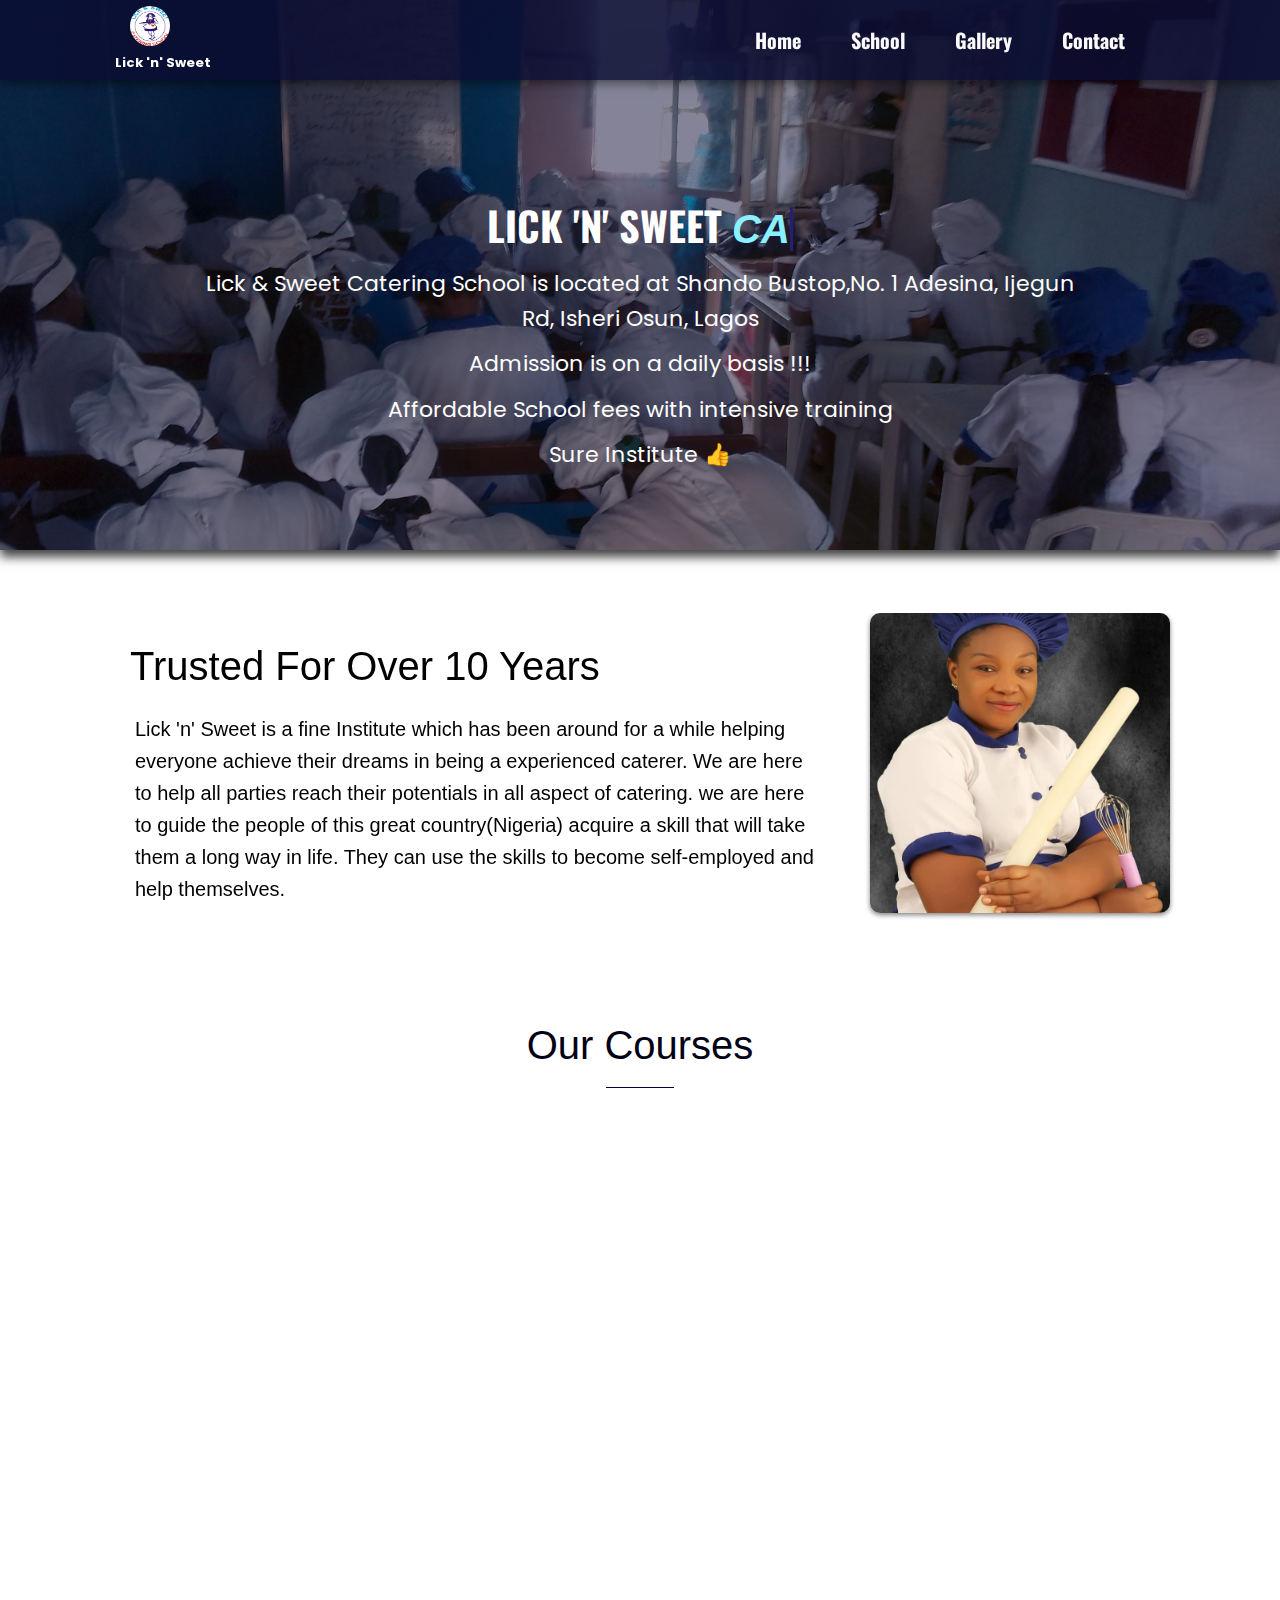
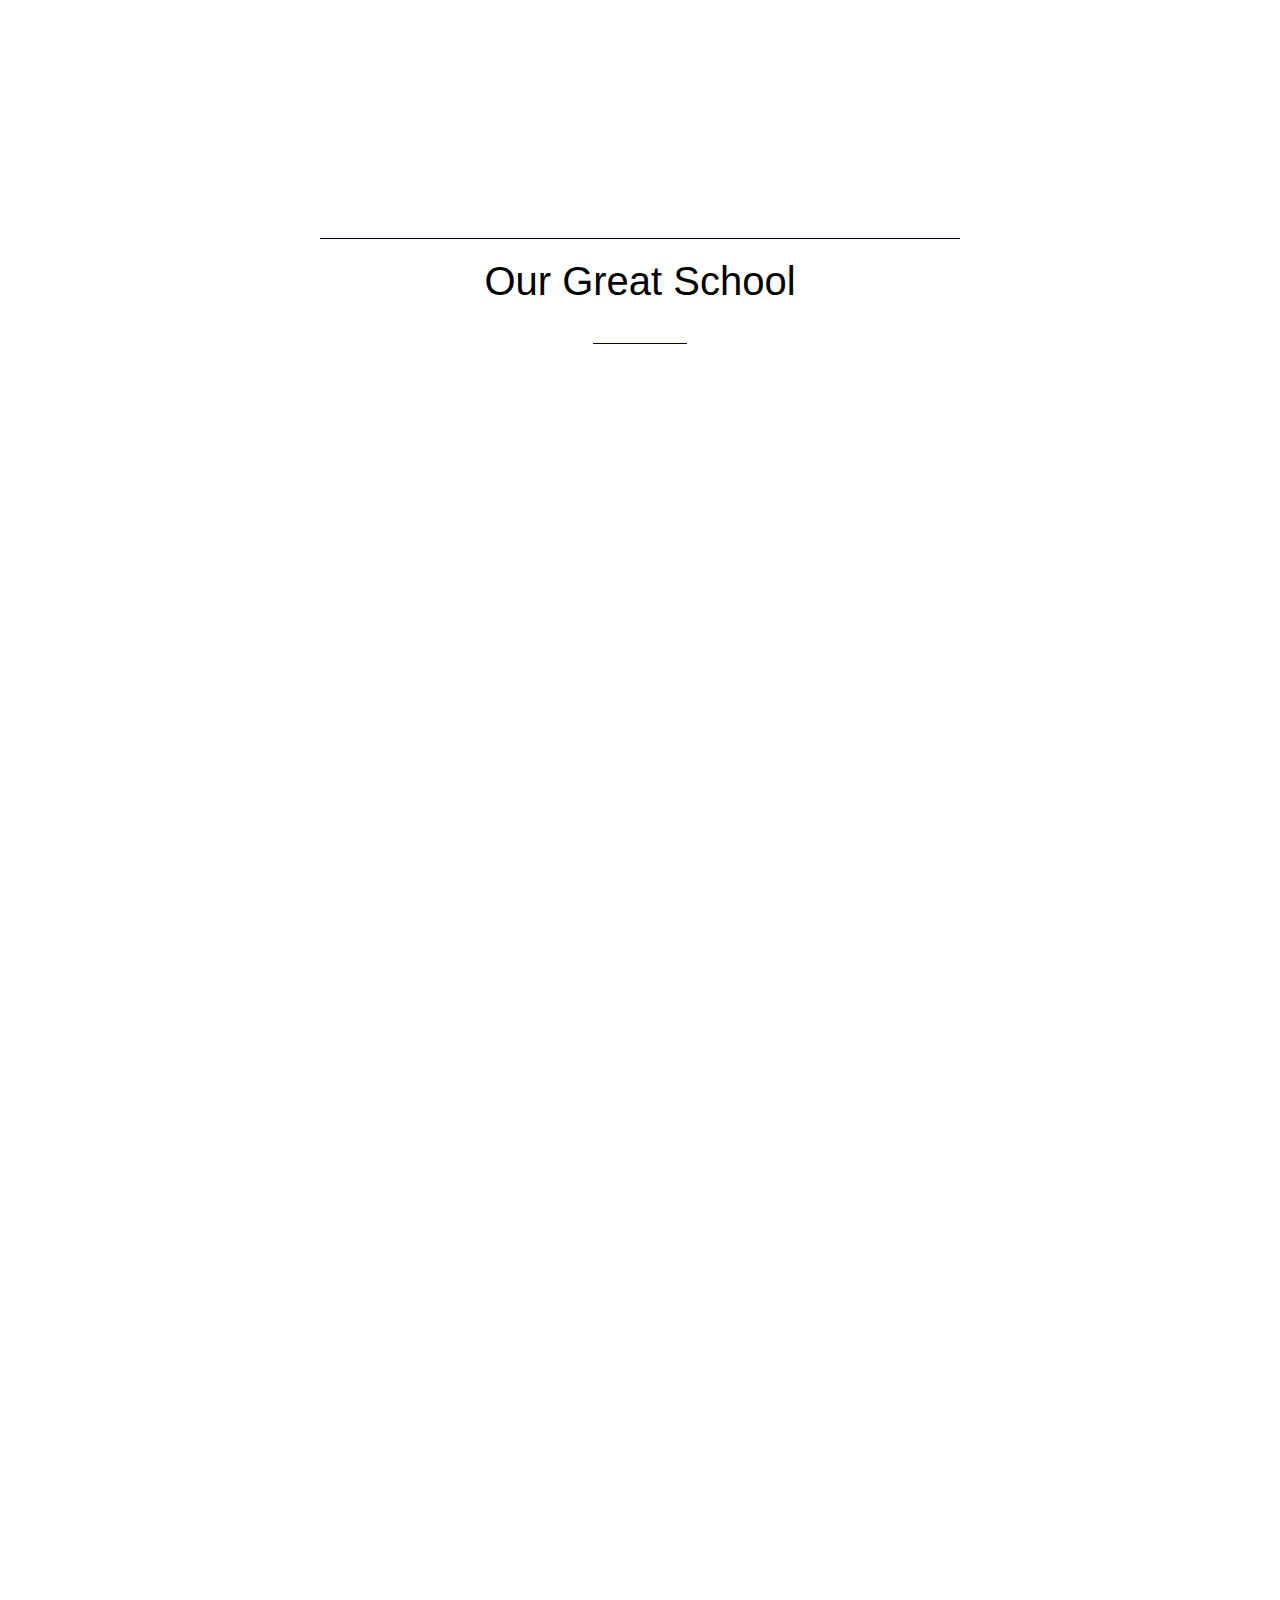
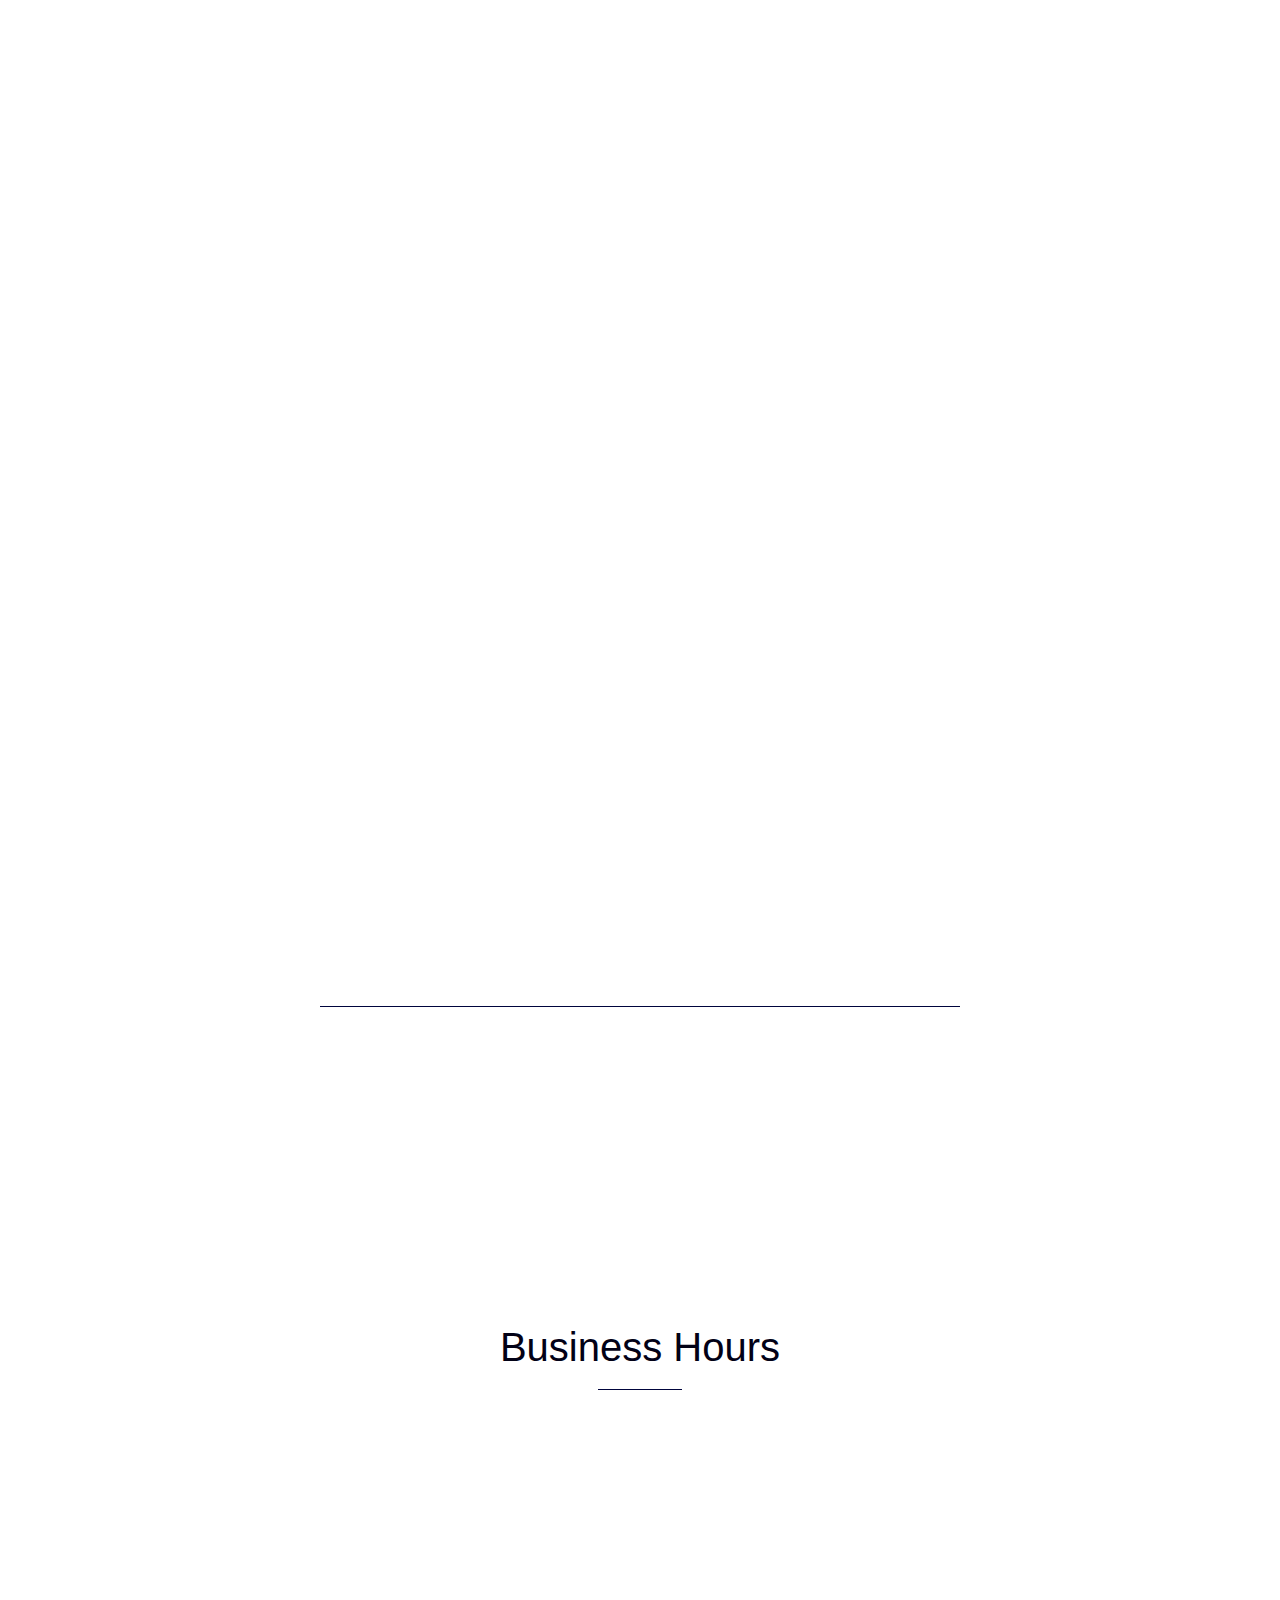
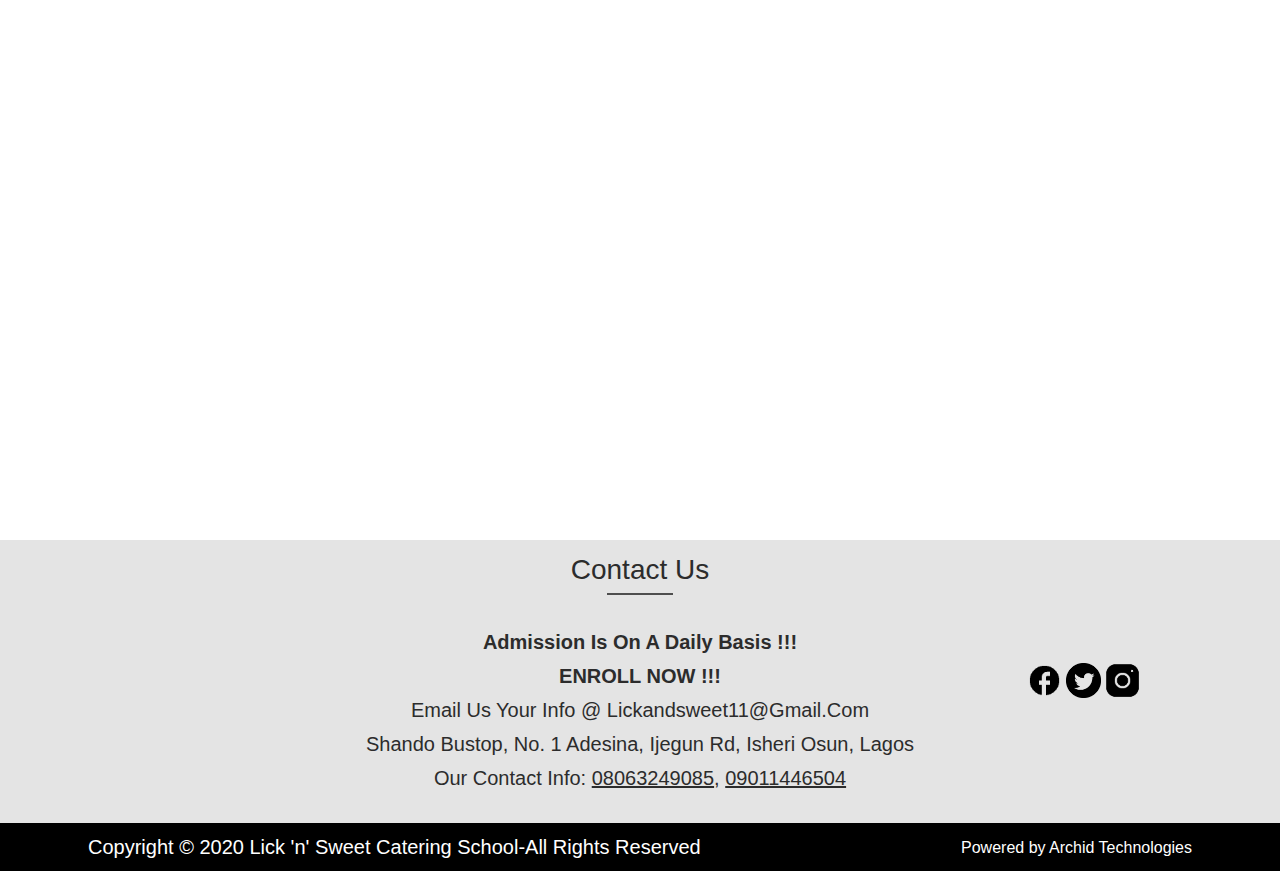
==== index.html @ a8d4ed83 "first commit" ====
<!DOCTYPE html>
<html lang="en">
<head>
    <meta charset="UTF-8">
    <meta name="viewport" content="width=device-width, initial-scale=1.0">
    <meta name="description" content="lick and sweet catering school, catering schools in lagos">
    <link rel="stylesheet" href="https://unpkg.com/aos@next/dist/aos.css" />
    <link rel="stylesheet" href="index.css">
    <link rel="stylesheet" href="mediaquery.css">
    <link rel="stylesheet" href="utilities.css">
    <title> Lick and sweet Catering School </title>
</head>
<body>
    <div class="wrapper">
        <header>
           <div class="homepage-header">
            <!-- header -->
            <div class="navbar">
                <div class="container flex">
                    <div class="logo">
                        <a href="index.html"> <img src="images/logo.jpg" alt="logo"> </a>
                        <p>Lick 'n' Sweet</p>
                    </div>

                    <nav>
                        <div class="toggleMenu"></div>
                        <ul class="nav">
                            <li><a href="index.html" data-text="Home"> Home </a></li>
                            <li><a href="school.html" data-text="School"> School </a></li>
                            <li><a href="gallery.html" data-text="Gallery"> Gallery </a></li>
                            <li><a href="contact.html" data-text="Contact"> Contact </a></li>
                        </ul>
                    </nav>
                </div>
            </div>

		               
                <div class="header-text">
                    <h3> Lick 'n' Sweet
                        <span class="text" data-wait="500" data-words='["Catering School", "Is One Of The Top Catering Schools In Lagos"]'></span>
                    </h3>
                    <p>Lick & Sweet Catering School is located at Shando Bustop,No. 1 Adesina, Ijegun Rd, Isheri Osun, Lagos</p>
                    <p> Admission is on a daily basis !!!</p>
                    <p> Affordable School fees with intensive training</p>
                    <p> Sure Institute <span> 👍 </span> </p>
                </div>

            </div>   
        </header>
        <!-- end of header -->


         <!-- content -->
         <section class="content">
            
            <!-- trusted -->
            <div class="trusted">
                <div class="container">
                    <div class="grid flex">
                        <div class="text" data-aos="fade-right">
                            <h3>
                                Trusted For Over 10 Years
                            </h3>
    
                            <p>
                                Lick 'n' Sweet is a fine Institute which has been around for a while helping everyone achieve
                                their dreams in being a experienced caterer. We are here to help all parties reach their potentials in all 
                                aspect of catering. we are here to guide the people of this great country(Nigeria) acquire a skill that 
                                will take them a long way in life. They can use the skills to become self-employed and help themselves.
                            </p>
                        </div>
    
                        <div class="image" data-aos="fade-left">
                            <img src="images/ceo.jpg" alt="ceo">
                        </div>
                    </div>
                </div>
            </div>    
            

           <!-- tranding-request -->
         <div class="trending-request">
            <div class="request-top">
                <div class="container flex">
                <div>
                    <h3> Our Courses </h3>
                    <div class="border-title"></div>
                </div>

               </div>
            </div>

            <div class="request-gallery">
                <div class="container grid"> 
                    <div class="main-courses" data-aos="fade-left">
                        <div class="card">
                        <h3> Main Courses </h3>
                        <div class="border"></div>
                        <br />
                        <ul>
                            <li> Continental and African dishes </li>
                            <li> Snacks and Pastry </li>
                            <li> Cocktail Drinks </li>
                            <li> Small Chops </li>
                            <li> Cake Making </li>
                            <li> Techniques In Sugar Craft </li>
                            <li> Event Decoration </li>
                            <li> Event Planning </li>
                            <li> Hotel Management </li>
                            <li> English and Maths </li>
                        </ul>
                       </div>
                    </div>

                    <div class="other-courses" data-aos="fade-right">
                        <div class="card">
                            <h3> Other Courses </h3>
                            <div class="border"></div>
                            <br/>
                            <ul>
                                <li> Bead Making </li>
                                <li> Hat Making </li>
                                <li> Tie and Dye </li>
                                <li> Home Used(soap etc)</li>
                                <li> Make up </li>
                                <li> Tailoring </li>
                            </ul>    
                        </div>
                    </div>
            </div>

             <div class="border"></div>
          
            </div>

        </div>  
            <!-- end of trending request -->

      
        <div class="catering-school">
                <div class="container flex">
                    <div>
                        <h3> Our Great School </h3>
                        <div class="border"></div>
                    </div>

                </div>

                <div class="catering-school-gallery">
                    <div class="container grid">
                        <div class="flex" data-aos="fade-left"> <a href="images/school-back.jpg"> <img src="images/school-back.jpg" alt="school"></a></div>
                        <div class="flex" data-aos="fade-left"> <a href="images/pratical-3.jpg"> <img src="images/pratical-3.jpg" alt="pratical"></a></div>
                        <div class="flex" data-aos="fade-left"> <a href="images/cake1.jpg"> <img src="images/cake1.jpg" alt="cake"></a></div>
                        <div class="flex" data-aos="fade-left"> <a href="images/class-1.jpg"> <img src="images/class-1.jpg" alt="class"></a></div>
                        <div class="flex" data-aos="fade-left"> <a href="images/beverage1.jpg"> <img src="images/beverage1.jpg" alt="cocktail"></a></div>
                        <div class="flex" data-aos="fade-left"> <a href="images/catering-5.jpg"> <img src="images/catering-5.jpg" alt="pratical"></a></div>
                        <div class="flex" data-aos="fade-left"> <a href="images/pratical-1.jpg"> <img src="images/pratical-1.jpg" alt="pratical"></a></div>
                        <div class="flex" data-aos="fade-left"> <a href="images/sports-1.jpg"> <img src="images/sports-1.jpg" alt="sports"></a></div>
                    </div>

                    <div class="border"></div> 
                </div>
        </div>





          <!--about us  -->
        
          <div class="about-us">
            <div class="container">
                <div class="flex">
                    <div class="text" data-aos="fade-right">
                       <h3> we are also available for all occassions !!!</h3>
                       <p>
                            We are good in all catering aspect, we give the best and bring out the best in you. Lick 'n' sweet the cake makers.
                            book us for all your cakes, occassions and events!!!
                       </p>
                    </div>
                </div>

            </div>
        </div>   

        <!-- end of about us -->

        
        <div class="working">
            <div class="work-top">
                <div class="container1 flex">
                    <div>
                        <h3> Business Hours </h3>
                        <div class="border-title"></div>
                    </div>
                </div>
            </div>

            <div class="working-hours">
                <div class="container grid">
                    <div class="work-hours" data-aos="fade-left">
                        <div class="card">
                            <h3> Always Here for you 😋</h3>
                            <div class="border"></div>
                            <br />
                            <ul>
                                <li> Mon: 8:00 a.m - 5:00 p.m</li>
                                <li> Tue: 8:00 a.m - 5:00 p.m</li>
                                <li> Wed: 8:00 a.m - 5:00 p.m</li>
                                <li> Thur: 8:00 a.m - 5:00 p.m</li>
                                <li> Fri: 8:00 a.m - 5:00 p.m</li>
                                <li> Sat: 8:00 a.m - 4:00 p.m</li>
                                <li> Sun: Sabbath Day😇 </li>
                            </ul>

                            <h3>Contact-Us: 08063249085</h3>
                        </div>
                    </div>

                    <div class="school-hours" data-aos="fade-right">
                        <div class="card">
                            <h3> School Hours🤓</h3>
                            <div class="border"></div>
                            <br />
                            <ul>
                                <li> Mon: 9:00 a.m - 3:00 p.m </li>
                                <li> Tue: 9:00 a.m - 3:00 p.m </li>
                                <li> Wed: 9:00 a.m - 3:00 p.m </li>
                                <li> Thur: 9:00 a.m - 3:00 p.m </li>
                                <li> Fri: 9:00 a.m - 3:00 p.m </li>
                                <li> Sat: Closed </li>
                            </ul>
                        </div>

                    </div>

                
                </div>
            </div>
        </div>
         </section>
        <!-- end of content -->


        <!-- footer -->

        <section class="footer" id="footer">
            <div class="footer1">
               <div class="container">
                   <div class="grid-2 flex">
                        <div>
                           <div class="contact-footer">
                           <p class="one"> contact us </p>
                           <div class="border-contact"></div>
                           </div> 

                           
                           <p class="two"> Admission is on a daily basis !!! </p>

                           <p> <b> ENROLL NOW !!! </b> </p>

                           <p> Email Us Your Info @ <a href="mailto:lickandsweet11@gmail.com"> lickandsweet11@gmail.com </a></p>

                           <p>Shando Bustop, No. 1 Adesina, Ijegun Rd, Isheri Osun, Lagos </p>

                           <p>Our Contact Info:  <u>08063249085</u>, <u>09011446504</u></p> 

                         </div>

                        <div class="icons">
                            <ul class="sci">
                                <li><a href="https://web.facebook.com/oluwapelumiibrahim.chimezietessy.3"><img src="images/facebook-24px .png" alt="facebook"></a></li>
                                <li><a href="https://twitter.com/ChimeziePelumi"><img src="images/Circled_Twitter.png" alt="twitter"></a></li>
                                <li><a href="https://www.instagram.com/licknsweetcateringschool/"><img src="images/instagram1.png" alt="instagram"></a></li>
                            </ul>
                        </div>
                   </div>
               </div> 
            </div>

            <div class="footer2">
                <div class="flex">
                    <div>
                        <p> Copyright &copy; 2020 Lick 'n' Sweet Catering School-All Rights Reserved </p>
                    </div>

                    <div>
                        <a href="https://archidtek.com/" style="color: #fff;"> Powered by Archid Technologies</a>
                    </div>
                </div>
            </div>
        </section>



    </div>
    <!-- end of wrapper -->
<script src="https://unpkg.com/aos@next/dist/aos.js"></script>
<script>  
   AOS.init({
       duration: 1000,
       easing: 'ease-in-out',
       once: true
   });
</script>
<script src="index.js"></script>    
</body>
</html>
---- index.css ----
@import url('https://fonts.googleapis.com/css2?family=Poppins:wght@300&display=swap');
@import url('https://fonts.googleapis.com/css2?family=Oswald:wght@300&display=swap');


/* general styling */
*{
    margin: 0;
    padding: 0px;
    box-sizing: border-box;
}

body{
    line-height: 1.6;
    font-family: sans-serif;
    overflow-x: hidden;
}

h1,h2,h3,h4{
    margin: 10px 0px;
}

p{
    padding: 10px 0px;
}

a{
    text-decoration: none;
    color: #2c2c2c;
}

ul{
    list-style-type: none;
}

img{
    width: 100%;
}

.wrapper{
   position: relative;
   background-color: #ffffff;
   scroll-behavior: smooth;
}

.hidden{
    visibility: hidden;
    height: 0;
}

section{
    transition: 1s;
}

.content{
    margin: 50px auto;
}

.gallery-content{
    margin: 30px auto;
}

/* navbar */
header{
    display: flex;
    padding: 0px;
    margin: 0px;
}

.homepage-header{
     display: flex;
     background: rgba(10,12,50,0.5)  url(images/homepage\ background.jpg) no-repeat center center/cover;
     background-blend-mode: darken;
     background-position: center;
     height: 550px;
     border-radius: 0% 0% 0% 0%;
     padding: 0px;
     margin: 0px;
     max-width: 1920px;
     width: 100%;
     position: relative;
     animation: fadeIn 1s ease-in-out;
     transition: 1s;  
     box-shadow: 0px 7px 10px 0px rgba(0,0,0,0.75);
     -webkit-box-shadow: 0px 7px 10px 0px rgba(0,0,0,0.75);
     -moz-box-shadow: 0px 7px 10px 0px rgba(0,0,0,0.75);
}

header.sticky .navbar{
    background: #fff;
    border-radius: 0px 0px 5px 5px;
    box-shadow: 0px 6px 16px 0px rgba(0,0,0,0.75);
   -webkit-box-shadow: 0px 6px 16px 0px rgba(0,0,0,0.75);
   -moz-box-shadow: 0px 6px 16px 0px rgba(0,0,0,0.75);
    z-index: 1;
    height: 70px;
    padding: 0px;
    margin: 0px 0px;
    transition: 1s ease-in-out 0.1s;
    overflow: hidden;
}

header.sticky .navbar .logo{
    display: flex;
}

header.sticky .navbar .logo a img{
   width: 40px;
   height: 40px;
   border-radius: 50%;
   margin-top: 15px
}

header.sticky .navbar .logo p{
    color: #000;
}

header.sticky .navbar a{
    padding: 0px;
    font-size: 20px;
    font-weight: bold;
    overflow-y: hidden;
    color: #4f4f4f;
}

.navbar .flex{
    justify-content: space-between;
    align-items: center;
    overflow: hidden;
}

 .navbar{
    overflow-x: hidden; 
    position: fixed;
    top: 0;
    right: 0;
    left: 0;
    z-index: 1;
    height: 80px;
    padding:0px 20px;
    transition: 1s;
    background-color: rgba(10,12,50,0.8);
    box-shadow: 0 3px 10px rgba(0,0,0,0.5);
} 

.navbar ul{
    display: flex;
    margin: auto;
}

.logo{
    display:flex;
    flex-direction: column;
    justify-content: center;
    padding: 0px;
}

.logo a img{
    width: 40px;
    height: 40px;
    border-radius: 50%;
    margin-top: 10px;

}

.logo p{
    margin-top: -10px;
    margin-left: -15px;
    font-size: 13px;
    font-family: 'Poppins', sans-serif;
    text-align: center;
    color: #fff;
    font-weight: bold;
}

.navbar ul li a{
    font-family: 'Oswald', sans-serif;
    position: relative;
    color: #fafafa;
    margin: 0px 15px;
    padding: 10px;
    font-size: 20px;
    font-weight: bold;
}

.navbar ul li a:hover{
    color: #fa9600;
    transition: 0.5s;
}

.navbar ul li a:visited{
    border-bottom: 1px solid #261d75;
    transition: 0.5s;
}

.header-text{
    justify-content: center;
    display: flex;
    margin: 120px auto 0px auto;
    align-items: center;
    flex-direction: column;
    width: 900px;
    color: #ffffff;
}

.header-text h3{
    font-size: 40px;
    font-family: 'Oswald', sans-serif;;
    margin: 0px;
    text-align: center;
    font-weight: bold;
    text-transform: uppercase;
}

.header-text h3 span{
    font-size: 40px;
    color: #8af0ff;
    font-family: Helvetica, sans-serif;
    font-style: italic;
}

.header-text p{
    font-family: 'Poppins', sans-serif;
    font-size: 22px;
    padding: 5px;
    text-align: center;
}

.text > .txt{
    border-right: 3px solid #261d75;
    border-right-style: solid;
}

/* about-us */
.trusted{
    margin: 50px auto;
    width: 100%;
    padding: 1%;
}

.trusted .container{
    overflow: hidden;
}

.trusted .container .grid .text{
    width: 700px;
    margin: 0px 10px;
}

.trusted .container .grid .text h3{
    font-family: Helvetica, sans-serif;
    font-size: 40px;
    text-align: left;
    font-weight: normal;
}

.trusted .container .grid .text p{
    font-size: 20px;
    font-weight: normal;
    font-family: sans-serif;
    padding: 5px;
}

.trusted .container .grid .image{
    max-width: 300px;
}

.trusted .container .grid .image img{
    width: 300px;
    height: 300px;
    margin: 0px 10px;
    box-shadow: 0px 2px 5px rgba(0,0,0,0.5);
    border-radius: 10px;
}

/* request */

.trending-request{
    overflow: hidden;
    margin-top: 40px;
    overflow-y: hidden;
}

.work-top .container.flex,
.request-top .container.flex{
    justify-content: center;
    align-items: center;
    margin: 20px auto;
    overflow: hidden;
}

.request-gallery .grid,
.working-hours .grid{
    overflow: hidden;
}

.request-gallery .grid .main-courses{
    height: 700px;
    padding: 0px;
}

.request-gallery .grid .other-courses{
    height: 500px;
    padding: 0px;
}

.request-gallery .grid .main-courses .card,
.request-gallery .grid .other-courses .card{
    background: #00043d;
    box-shadow: -3px 21px 40px -13px rgba(0,0,0,0.89);
    -webkit-box-shadow: -3px 21px 40px -13px rgba(0,0,0,0.89);
    -moz-box-shadow: -3px 21px 40px -13px rgba(0,0,0,0.89);    
    text-align: center;
    color: #fff;
    border-radius: 10px;
}

.request-gallery .grid .main-courses .card h3,
.request-gallery .grid .other-courses .card h3{
    font-family: monospace;
    font-size: 30px;
}

.request-gallery .grid .main-courses .card ul,
.request-gallery .grid .other-courses .card ul{
    font-size: 18px;
    font-family: sans-serif;
}

.request-gallery .grid .main-courses .card ul li,
.request-gallery .grid .other-courses .card ul li{
    padding: 10px;
    border-bottom: 1px solid #cccccc;
}

/* catering school */
.catering-school .container.flex{
    justify-content: center;
    padding: 0px;
}

.catering-school .container div h3{
    font-family: Helvetica, sans-serif;
    font-size: 40px;
    padding: 0px;
    margin: 0px;
    font-weight: normal;
}

.catering-school .container .border{
    border-bottom: 1px solid #00043d;
    width: 30%;
    margin: 10px auto;
}

.catering-school-gallery{
    margin: 30px auto;
    align-items: center;
    justify-content: center;
}

.catering-school-gallery .container{
    overflow-x: hidden;
    height: auto;
}

.catering-school-gallery .container .flex a img{
    width: 100%;
    height: 100%;
}


/* about us */
.about-us .container{
    margin: 0px auto;
    padding: 0px;
    justify-content: center;
    align-items: center;
}

.about-us .container .flex{
    overflow-x: hidden;
    margin: 50px auto;
}

.about-us .container .flex{
    justify-content: center;
    align-items: center;
}

.about-us .container .border{
    width: 50%;
    border-bottom: 1px solid blue;
}

.about-us .container .flex .text{
    width: 1000px;
    text-align: justify;
}

.about-us .container .flex .text h3{
    text-transform: uppercase;
    font-weight: normal;
    font-family: Arial, Helvetica, sans-serif;
    font-size: 40px;
    color: #070124;
    margin-bottom: 10px;
}

.about-us .container .flex .text p{
    font-family: 'Segoe UI';
    font-size: 20px;
}


/* working */

.working .flex h3,
.request-top .flex h3{
    padding: 0px;
    font-family: Helvetica, sans-serif;
    color: #020116;
    font-size: 40px;
    font-weight: normal;
}

.border-title{
    border-bottom: 1px solid #00043d;
    width: 30%;
    margin: 0px auto;
}

.working-hours .grid .work-hours{
    height: 700px;
}

.working-hours .grid .school-hours{
    height: 500px;
    margin-bottom: 50px;
}

.working-hours .grid .work-hours .card,
.working-hours .grid .school-hours .card{
    background: #00043d;
    box-shadow: -3px 21px 40px -13px rgba(0,0,0,0.89);
    -webkit-box-shadow: -3px 21px 40px -13px rgba(0,0,0,0.89);
    -moz-box-shadow: -3px 21px 40px -13px rgba(0,0,0,0.89);    
    text-align: center;
    color: #fff;
    border-radius: 10px;
}

.working-hours .grid .work-hours .card h3,
.working-hours .grid .school-hours .card h3{
    text-align: center;
    font-size: 25px;
    font-family: sans-serif;
}

.working-hours .grid .work-hours .card ul,
.working-hours .grid .school-hours .card ul{
    font-size: 20px;
    font-family: monospace;
}

.working-hours .grid .work-hours .card ul li,
.working-hours .grid .school-hours .card ul li{
    padding: 10px;
    border-bottom: 1px solid #fff;
}


.request-gallery .grid .main-courses .card .border,
.request-gallery .grid .other-courses .card .border,
.working-hours .grid .work-hours .card .border,
.working-hours .grid .school-hours .card .border{
    border-bottom: 1px solid red;
    padding: 0px;
    margin: 0px auto;
    width: 40%;
}

.border{
    border-bottom: 1px solid #00043d;
    padding: 10px;
    width: 50%;
    align-items: center;
    margin: 10px auto;
}


/* school */
.school-header{
    display: flex;
    background: rgba(10,12,50,0.5) url(images/school-1.jpg) no-repeat center center;
    background-blend-mode: darken;
    background-size: cover;
    background-position: center;
    height: 500px;
    padding: 0px;
    margin: 0px;
    max-width: 1920px;
    width: 100%;
    position: relative;
    animation: fadeIn 1s ease-in-out;
    box-shadow: 0px 7px 10px 0px rgba(0,0,0,0.75);
    -webkit-box-shadow: 0px 7px 10px 0px rgba(0,0,0,0.75);
    -moz-box-shadow: 0px 7px 10px 0px rgba(0,0,0,0.75);
}

.school-start{
    margin: 50px auto;
}

.school-start .container .grid,
.school-end .container .grid{
    overflow-x: hidden;
}

.school-start .container .grid .image img{
    width: 300px;
    height: 300px;
    box-shadow: 0px 2px 5px rgba(0,0,0,0.5);
    justify-self: end;
}

.school-start .container .grid .text,
.school-end .container .grid .text{
    width: 700px;
}

.school-start .container .grid .text h3{
    font-family: Helvetica, sans-serif;
    text-align: left;
    margin: 0px;
    font-size: 40px;
    font-weight: normal;
    color: #000000;
}

.school-start .container .grid .text  p{
    font-family: 'Segoe UI';
    font-size: 20px;
}

.school-end{
    margin: 50px auto;
}


.school-end .container .grid .image img{
    width: 300px;
    height: 300px;
    box-shadow: 0px 2px 5px rgba(0,0,0,0.5);
}

.school-end .container .grid .text h3{
    font-family: Helvetica, sans-serif;
    text-align: left;
    margin: 0px;
    font-size: 40px;
    font-weight: normal;
    color: #000000;
}

.school-end .container .grid .text p{
    font-family: 'Segoe UI';
    font-size: 20px;
}

/* gallery */
.gallery-header{
    display: flex;
    height: 70px;
    padding: 0px;
    margin: 0px;
    max-width: 1920px;
    width: 100%;
    position: relative;
    animation: fadeIn 1s ease-in-out;
}

.gallery-nav .container nav ul{
    display: flex;
    width: 100%;
    margin-bottom: 10px;
}

.gallery-content{
    overflow-x: hidden;
}

.gallery-nav .container nav ul li{
    padding: 5px 0px;
    color:  #070707;
    margin: 0px 15px;
    font-family: papyrus;
    font-size: 25px;
    font-weight: normal;
    cursor: pointer;
}

.gallery-nav .container nav ul li.active{
    border-bottom: 1px solid #00043d;
}

.product{
    width: 100%;
    justify-items: center;
    padding: 10px auto;
    margin: 10px 10%;
    display: flex;
    flex-wrap: wrap;
}

.product .itemBox{
    position: relative;
    width: 250px;
    height: 300px;
    margin: 10px;
    transition: 1s;
}

.product .itemBox img{
    position: absolute;
    top: 0;
    left: 0;
    width: 100%;
    height: 100%;
    object-fit: cover;
    box-shadow: 0 3px 5px rgba(0,0,0,0.5);
    transition: 1s;
    cursor: pointer;
}

/* contact */
.contact{
    position: relative;
    min-height: 100vh;
    justify-content: center;
    align-items: center;
    display: flex;
    flex-direction: column;
    background: rgba(10,12,50,0.7);
    line-height: 1.6;
    width: 100vw;
    height: 100%;
    padding: 0px 50px;
    transition: 1s;
}


.contact .contact-text{
    max-width: 800px;
    text-align: center;
    margin-top: 40px;
}

.contact .contact-text h2{
    font-size: 36px;
    font-weight: 500;
    color: #fff;
}

.contact .contact-text p{
    font-weight: 300;
    color: #fff;
}

.info{
    display: flex;
    justify-content: center;
    align-items: center;
    /* margin-top: 30px; */
}

.info .contactInfo{
    width: 50%;
    margin: 50px auto;
    display: flex;
    flex-direction: column;
}

.info .contactInfo .box{
    position: relative;
    padding: 20px 0;
    display: flex;
}
 .info .contactInfo .box .icon{
    min-width: 60px;
    height: 60px;
    display: flex;
    justify-content: center;
    align-items: center;
    border-radius: 50px;
    font-size: 22px;
    background: #fff;
    margin-top: 10px;
}

.info .contactInfo .box .text{
    display: flex;
    margin-left: 20px;
    font-size: 16px;
    color: #fff;
    flex-direction: column;
    font-weight: 300;
}

.info .contactInfo .box .text h3{
    font-weight: 500;
    color: #00bcd4;
}

.info .contactInfo .box .text p{
    font-size: 20px;
}

.info .contactInfo .box .text p a{
    color: #fff;
    font-size: 20px;
}

.contactForm{
    margin-left: 30px ;
    width: 50%;
    padding: 30px;
    background: #fff;
    box-shadow: 2px 2px 5px 4px rgba(0,0,0,0.5);
    -webkit-box-shadow: 2px 2px 5px 4px rgba(0,0,0,0.5);
    -moz-box-shadow: 2px 2px 5px 4px rgba(0,0,0,0.5);
}

.contactForm form{
    margin: 10px;
}

.contactForm h2{
    font-size: 30px;
    color: #333;
    font-weight: 500;
}

.contactForm .inputBox{
    position: relative;
    width: 100%;
    margin-top: 10px;
}

.contactForm .inputBox input,
.contactForm .inputBox textarea{
    width: 100%;
    padding: 5px 0;
    font-size: 16px;
    margin: 10px 0;
    border: none;
    border-bottom: 2px solid #333;
} 

.contactForm .inputBox span{
    position: absolute;
    left: 0;
    padding: 5px 0;
    font-size: 16px;
    margin: 10px 0;
    pointer-events: none;
    transition: 0.5s;
    color: #666666;
}

.contactForm .inputBox input:focus,
.contactForm .inputBox textarea:focus{
    outline: none;
}

.contactForm .inputBox input:focus ~ span,
.contactForm .inputBox input:valid ~ span
{
    color: #e91e63;
    font-size: 12px;
    transform: translateY(-30px);
}

.contactForm .inputBox textarea:focus ~ span{
    color: #e91e63;
    font-size: 12px;
    transform: translateY(-30px);
} 

.contactForm .inputBox textarea:valid ~ span{
    color: #e91e63;
    font-size: 12px;
    transform: translateY(-30px);
}

.contactForm .inputBox input[type="submit"]{
    width: 100px;
    background: #00bcd4;
    color: #fff;
    cursor: pointer;
    padding: 10px;
    font-size: 18px;
    border-bottom: none;
}


/* footer */
.footer1{
    background: #e4e4e4;
    width: 100%;
    height: auto;
    padding: 0.5em;
    position: relative;
}

.footer1 .container .flex div p{
    text-align: center;
    padding: 1px;
    color: #2c2c2c;
    text-transform: capitalize;
    font-size: 20px;
    font-family: 'Segoe UI', Tahoma, Geneva, Verdana, sans-serif;
}

.footer1 .container .flex div .contact-footer p{
    font-weight: lighter;
    font-size: 28px;
    padding-top: 0px;
}

.footer1 .container .flex div .contact-footer{
    margin-bottom: 30px;
}

.footer1 .container .flex div p.two{
    font-weight: 800;
}

.footer1 .container .flex div .border-contact{
    border-bottom: 2px solid #4e4e4e;
    width: 12%;
    margin: 0px auto;
}


.footer1 .container .flex .icons .sci{
    position: absolute;
    top: 40%;
    right: 10%;
    display: flex;
    flex-direction: row;
    padding: 10px;
}

.footer1 .container .flex .icons .sci li a{
    text-align: center;
    filter: invert(1);
    display: block;
    margin: 0px 2px;
    transition: 1s;
}

.footer1 .container .flex .icons .sci li a:hover{
    transform: translateY(-10px);
}

.footer1 .container .flex .icons .sci li a img{
    padding: auto 0px;
    width: 35px;
    height: 35px;
}

.footer2{
    background-color: #000000;
    padding: 0.5em;
}

.footer2 .flex{
    justify-content: space-between;
    padding: 0px 80px;
}

.footer2 .flex div p{
    color: #ffffff;
    font-family: 'Segoe UI', Tahoma, Geneva, Verdana, sans-serif;
    padding: 0px;
    font-size: 20px;
    font-weight: normal;
}

/* animation */
@keyframes fadeIn{
    0%{
        opacity: 0;
    }

    100%{
        opacity: 1;
    }
}

@keyframes slideInFromLeft{
    0%{
        transform: translateX(-150%);
    }

    100%{
        transform: translateX(0);
    }
}

@keyframes slideInFromRight{
    0%{
        transform: translateX(120%);
    }

    100%{
        transform: translateX(0);
    }
}

@keyframes slideInFromTop{
    0%{
        transform: translateY(-100%);
    }

    100%{
        transform: translateX(0);
    }
}

@keyframes slideInFromBottom{
    0%{
        transform: translateY(100%);
    }

    100%{
        transform: translateX(0);
    }
}
---- mediaquery.css ----
@media(max-width:1024px){
    .about-us .container .grid .text,
    .school-start .container .grid .text,
    .school-end .container .grid .text{
        width: 600px;
    }

    .trusted .container .flex .text{
        width: 550px;
    }

    .about-us .container .flex .text{
        width: 900px;
        margin-left: 50px;
    }

    .about-us .container .flex .text h3{
        text-align: left;
    }

    .about-us .container .flex .text p{
        font-size: 1.5rem;
    }

    .product{
        width: 960px;
    }


    /* contact */
    .contact{
        padding: 50px;
    }

    .info{
        flex-direction: column;
    }

    .info .contactInfo{
        margin-bottom: 20px;
    }

    .info .contactInfo,
    .contactForm{
        width: 100%;
    } 


    .footer2 .flex div p{
        font-size: 1.1rem;
    }
    
}

@media(max-width:911px){
 /* header-nav */
    .header-text{
        margin-top: 50px;
        width: 600px;
    }

    .header-text h3,
    .header-text h3 span{
        font-size: 1.5rem;
        text-align: center;
        margin: 0px;
        padding: 0px;
    }

    .header-text p{
        font-size: 0.8rem;
        padding: 2px;
    }

    .homepage-header,
    .school-header
    {
        height: 350px;
    }

    .trusted{
        margin: 50px 0px;
    }

    .trusted .container .grid .text{
        width: 400px;
    }

    .trusted .container .grid .text h3{
        font-size: 2rem;
    }

    .trusted .container .grid .image img{
        width: 250px;
        height: 250px;
    }

    .about-us .container .flex{
        margin: 50px 10px;
    }

    .about-us .container .flex .text{
        width: 600px;
        margin-left: -10px;
    }

    .about-us .container .flex .text h3{
        font-size: 2rem;
    }

    .working .flex h3,
    .request-top .flex h3{
        font-size: 1.5rem;
    } 

    .catering-school-gallery .container .flex img{
        height: 400px;
    }
    
    .about-us .container .grid .text,
    .about-us .container .grid .text,
    .school-start .container .grid .text,
    .school-end .container .grid .text{
        width: 350px;
    }

    .about-us .container .grid .text p{
        font-size: 1rem;
    }

    .catering-school .container{
        margin: 0px 30px;
    }

    .catering-school .container div h3{
        font-size: 1.5rem;
    }

    #pratical{
        height: 300px;
    }

    .product{
        width: 600px;
        margin: 10px auto;
        padding: 10px auto;
        align-items: center;
        justify-content: center;
    }

    .footer1 .container .flex div p{
        font-size: 1rem;
    }

    .footer1 .container .flex .icons .sci{
        right: 5%;
    }

    .footer1 .container .flex .icons .sci li a img{
        width: 25px;
        height: 25px;
    }

    .footer2 .flex div p{
        font-size: 0.8rem;
    }
   
}

@media(max-width:760px){
    header{
        background-size: cover;
    }
    .navbar .flex{
        justify-content: space-between;
        margin: 0px;
        padding: 0px;
      }

    .navbar{
        height: 70px;
        padding: 5px 15px;
        margin: 0px;
        justify-content: space-between;
    }  
    
     .logo{
         margin: 20px;
     }

     .logo a img{
         margin-top: 15px;
     }

     .logo p{
         margin-top: -15px;
     }
    
    .navbar ul{
        position: fixed;
        top: 0;
        right: -100%;
        width: 100%;
        height: 100%;
        background: rgba(10,12,50,1);
        border-radius: 100% 0%;
        box-shadow: 15px 0px 40px -10px rgba(0,0,0,0.7);
        -webkit-box-shadow: 15px 0px 40px -10px rgba(0,0,0,0.7);
        -moz-box-shadow: 15px 0px 40px -10px rgba(0,0,0,0.7);
        z-index: 1;
        flex-direction: column;
        align-items: center;
        justify-content: center;
        transition: all 0.5s;
        overflow: hidden;
    }

    header.sticky .navbar ul li,
    .navbar ul li{
        padding: 10px;
    }
    
    header.sticky .navbar ul li a,
    .navbar ul li a{
        margin: 40px auto;
        color: #ffffff;
        padding: 10px;
        font-size: 2.5em;
        font-family: monospace;
        font-weight: bold;
    }
    
    header.sticky .toggleMenu,
    header.sticky .toggleMenu.active{
        filter: invert(0);
    }
    
    .toggleMenu{
        position: relative;
        width: 25px;
        height: 25px;
        margin-top: 20px;
        background: url(images/menu.png) no-repeat center center;
        background-size: 35px;
        background-position: center;
        z-index: 2;
        cursor: pointer;
        transition: 1s;
        margin-bottom: 20px;
    }
    
    .toggleMenu.active{
        background: url(images/close-button.png) no-repeat center center;
        background-position: center;
        background-size: 20px;
        filter: invert(1);
        top: 0px;
        right: 0px;
    }

    header.sticky .toggleMenu.active{
        filter: invert(1);
    }
    
    .navbar ul.active{
        right: 0;
        border-radius: 0px;
    }

    header.sticky .navbar{
        height: 50px;
        margin: 0px ;
        padding: 0px 20px;
        justify-content: space-between;
}

   header.sticky .logo a img{
    margin-bottom: 10px;
  }

   header.sticky .logo p{
    display: none;
  }
    
    .working-hours .grid,
    .request-gallery .grid, 
    .about-us .container .grid,
    .catering-school-gallery .container.grid-3,
    .catering-school-gallery .container.grid,
    .school-start .container .grid,
    .school-end .container .grid,
    .trusted .container .grid{
        grid-template-columns: 1fr;
        justify-items: center;
    }

     .header-text{
        width: 300px;
        margin-top: 100px;
    }

    .header-text h3,
    .header-text h3 span{
        font-size: 1.3rem;
        text-align: center;
        margin: 0px;
        padding: 0px;
    }

    .header-text .border{
        margin: 0px auto 10px auto;
    }


    .header-text p{
        font-size: 0.8rem;
        padding: 2px;
    }

    .about-us .container .flex .text{
        margin-left: 10px;
    }

    .about-us .container .flex .text h3{
        font-size: 1.5rem;
    }

    .about-us .container .flex .text p{
        font-size: 1rem;
    }

    .catering-school-gallery .container .flex img{
        width: 300px !important;
        height: 300px !important;
    }

    .work-top .container.flex,
    .request-top .container.flex{
        justify-content: center;
    }

    .working-hours .grid,
    .request-gallery .grid, 
    .about-us .container .grid,
    .catering-school-gallery .container.grid-3,
    .catering-school-gallery .container.grid,
    .school-start .container .grid,
    .school-end .container .grid,
    .trusted .container .grid{
        grid-template-columns: 1fr;
        justify-items: center;
    }


    .main-courses .card ul li,
    .other-courses .card ul li,
    .work-hours .card ul li,
    .school-hours .card ul li{
        font-size: 20px;
    }

    .main-courses .card,
    .other-courses .card,
    .work-hours .card,
    .school-hours .card{
        width: 400px;
    }

    .working-hours .container .work-hours{
        height: 550px;
        margin-top: 20px;
        margin-bottom: 0px;
    }

    
    .working-hours .container .school-hours{
        margin-bottom: 0px;
    }

    .request-gallery .container .main-courses{
        height: 650px;
        margin-top: 10px;
        margin-bottom: 0px;
    }

    .catering-start .container{
        margin: 0px auto;
    }

    .gallery-nav .container nav ul li{
        font-size: 1rem;
    }

    .request-gallery .grid div img{
        align-items: center;
    }

    
    .catering-school .container1.flex{
        justify-content: center;
    }

   .footer1 .container .flex .icons .sci{
        display:block;
        right: 1%;
    }

    .footer1 .container .flex div p{
        font-size: 0.9rem;
    }

    .footer2 .flex{
        padding: 0px 20px;
        justify-content: space-between;
    }

    .footer2 .flex div p{
        font-size: 0.7rem;
        text-align: center;
    }

    /* catering */
    .catering-header{
        height: 500px;
    }

    .catering-start .container .flex{
        justify-content: center;
    }

    .product{
        width: 450px;
        margin: 10px auto;
        justify-content: center;
    }

    .product .itemBox{
        width: 320px;
        height: 320px;
    }

}

@media(max-width:500px){
    .trusted{
        height: 800px;
    }
    
    .about-us .container .grid .text,
    .about-us .container .grid .text,
    .school-start .container .grid .text,
    .school-end .container .grid .text{
        width: 295px;
        padding: 0px;
        margin: 0px;
    }

    .school-start .container .grid .text p,
    .school-end .container .grid .text p{
        font-size: 1.2rem;
        padding: 0px;
        margin: 0px;
    }

    
    .school-start .container .grid .text h3,
    .school-end .container .grid .text h3{
        font-size: 2.4rem;
    }

    .trusted .container .grid .text{
        width: 300px;
    }

    .trusted .container .grid .image{
        height: 500px;
    }

    .catering-school-gallery .container .flex{
        width: 400px;
    }

    .main-courses .card,
    .other-courses .card,
    .work-hours .card,
    .school-hours .card{
        width: 350px;
    }

    .contact{
        padding: 50px;
    }

    .info .contactInfo
    {
        width: 350px;
    }

    .contactForm{
        width: 100%;
        margin-left: 0px;
    }

    .info .contactInfo .box .text p a,
    .info .contactInfo .box .text p{
        font-size: 1rem;
    }

    .info .contactInfo .box .icon{
        max-width: 40px;
        height: 60px;
    }


    .product{
        width: 300px;
    }

}

@media(max-width:360px){
    .main-courses .card,
    .other-courses .card,
    .work-hours .card,
    .school-hours .card{
        width: 300px;
    }
    
    .catering-school-gallery .container .flex img{
        width: 250px !important;
        height: 250px !important;
    }

    .about-us .container .grid .text,
    .about-us .container .grid .text,
    .school-start .container .grid .text,
    .school-end .container .grid .text{
        width: 230px;
        padding: 0px;
        margin: 0px;
        font-size: 20px;
    }


    .school-start .container .grid .image img,
    .school-end .container .grid .image img{
        width: 240px;
    }

    .working-hours .container .work-hours{
        height: 800px;
        margin-top: 20px;
        margin-bottom: 0px;
    }

    .trusted .container .grid .text{
        width: 300px;
    }

    #pratical{
        height: 400px;
        margin-bottom: 40px;
    }

    
    .working-hours .container .school-hours{
        margin-bottom: 150px;
        margin-top: 10px;
    }

    .request-gallery .container .main-courses{
        height: 700px;
        margin-top: 10px;
        margin-bottom: 0px;
    }

    .gallery-nav .container nav ul li{
        font-size: 14px;
    }

    .info .contactInfo
    {
        width: 300px;
    }

}
---- utilities.css ----
/* utilites */
.container{
    max-width: 1100px;
    margin: 0 auto;
    overflow:auto;
    padding: 0 40px;
}

.flex{
    display: flex;
    justify-content: center;
    align-items: center;
    height: 100%;
}

.grid{
    display: grid;
    grid-template-columns: repeat(2, 1fr);
    gap: 20px;
    justify-content: center;
    align-items: center;
    height: 100%;
}

.grid-2{
    display: grid;
    grid-template-columns: 2fr, 1fr;
    gap: 20px;
    justify-content: center;
    align-items: center;
    height: 100%;
}


.card{
    background-color: #ffffff;
    border-radius: 15px;
    box-shadow: 0 3px 10px rgba(0,0,0,0.2);
    padding: 10px;
    margin: 10px;
    color: #333333;
}

.card-side{
    background-color: transparent #ffffff;
    border-radius: 5px;
    box-shadow: 0 3px 10px rgba(0,0,0,0.2);
    border-left: 5px solid blue;
    padding: 20px;
    color: #776f6f;
}

.card-side-yellow{
    background-color: transparent #ffffff;
    border-radius: 5px;
    box-shadow: 0 3px 10px rgba(0,0,0,0.2);
    border-left: 5px solid yellow;
    padding: 20px;
    color: #776f6f;
}

.btn{
    display: inline-block;
    padding: 10px 30px;
    cursor: pointer;
    background: var(--primary-color);
    color: #ffffff;
    border: 0;
    border-radius: 5px;
}

.btn:hover{
    transform: scale(0.98);
}

.btn-outline{
    background-color: transparent;
    border: 1px solid #ffffff; 
}

/* backgrounds and colored btns */
.bg-primary, .btn-primary{
    background-color: var(--primary-color);
    color: white;
}

.bg-secondary, .btn-secondary{
    background-color: var(--secondary-color);
    color: white;
}

.bg-dark, .btn-dark{
    background-color: var(--dark-color);
    color: white;
}

.bg-light, .btn-light{
    background-color: var(--light-color);
    color: black;
}

/* text sizes */
.lead{
    font-size: 20px;
}

.sm{
    font-size: 1rem;
}

.md{
    font-size: 2rem;
}

.lg{
    font-size: 3rem;
}

.xl{
    font-size: 4rem;
}

.grid-3{
    grid-template-columns: repeat(3, 1fr);

}

.text-center{
    text-align: center;
}

/* alert */
.alert{
    background-color: var(--light-color);
    padding: 10px 20px;
    font-weight: bold;
    margin: 15px 0;
}

.alert-success{
    background-color: var(--success-color);
    color: #ffffff;
}

.alert-error{
    background-color: var(--error-color);
    color: #ffffff;
}

/* Margin */

.my-1{
    margin: 1rem 0;
}

.my-2{
    margin: 1.5rem 0;
}

.my-3{
    margin: 2rem 0;
}

.my-4{
    margin: 3rem 0;
}

.my-5{
    margin: 4rem 0;
}

.m{
    margin: 1rem;
}

.m{
    margin: 1.5rem;
}

.m{
    margin: 2rem;
}

.m{
    margin: 3rem;
}

.m{
    margin: 4rem;
}

/* padding */
.py-1{
    padding: 1rem 0;
}

.py-2{
    padding: 1.5rem 0;
}

.py-3{
    padding: 2rem 0;
}

.py-4{
    padding: 3rem 0;
}

.py-5{
    padding: 4rem 0;
}


.p-1{
    padding: 1rem;
}

.p-2{
    padding: 1.5rem;
}

.p-3{
    padding: 2rem;
}

.p-4{
    padding: 3rem;
}

.p-5{
    padding: 4rem;
}
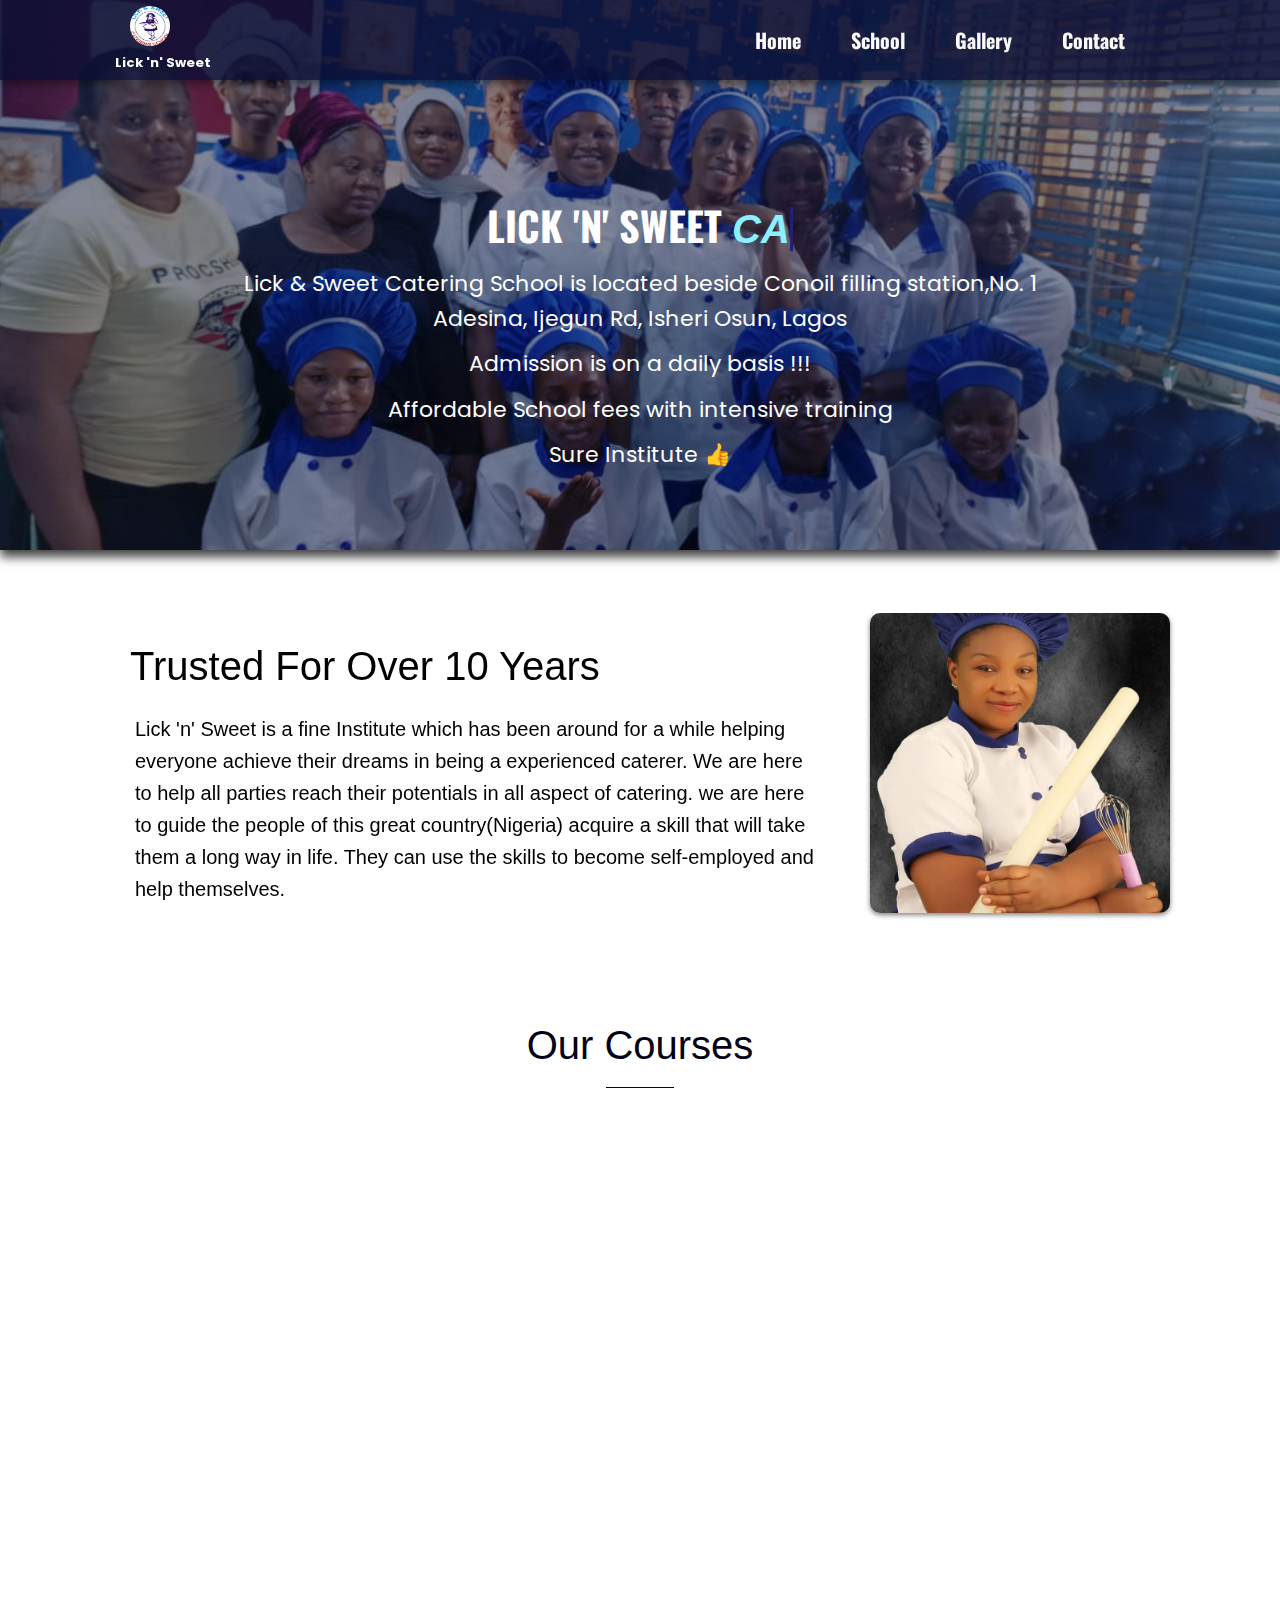
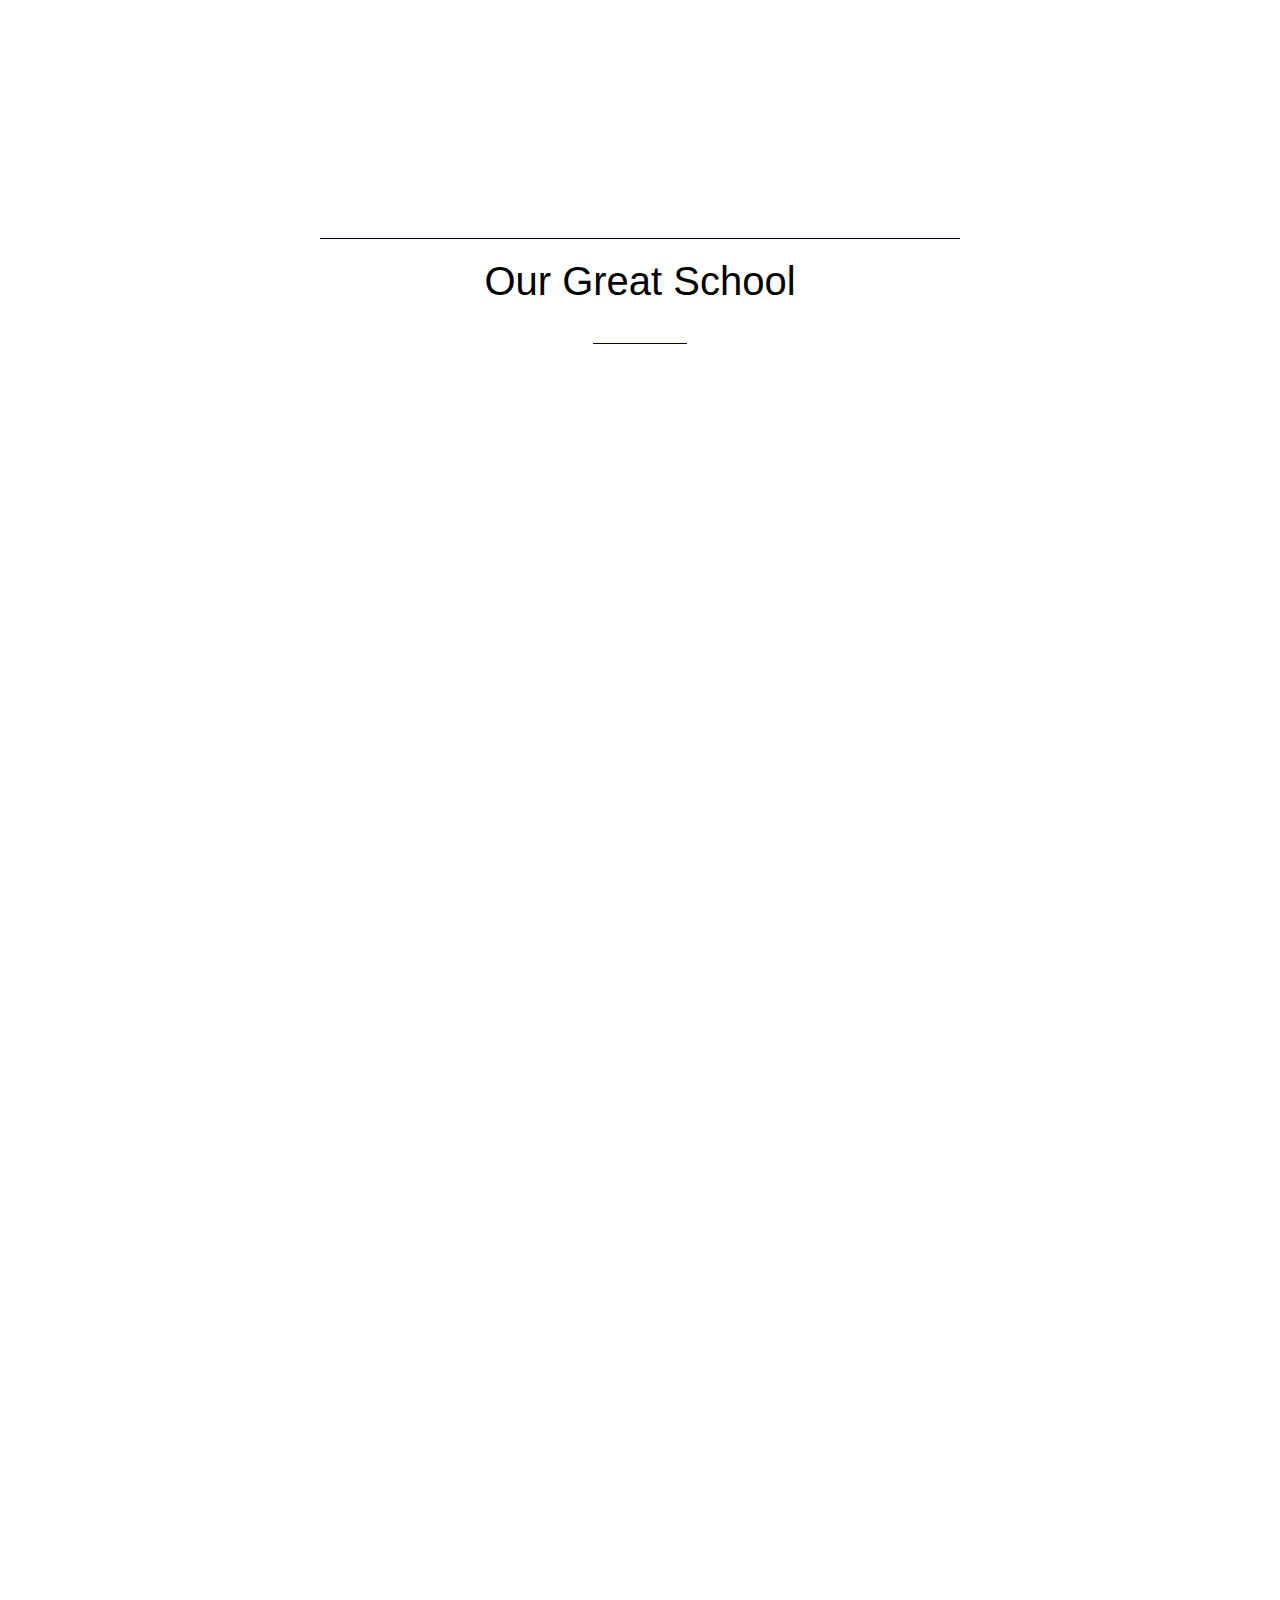
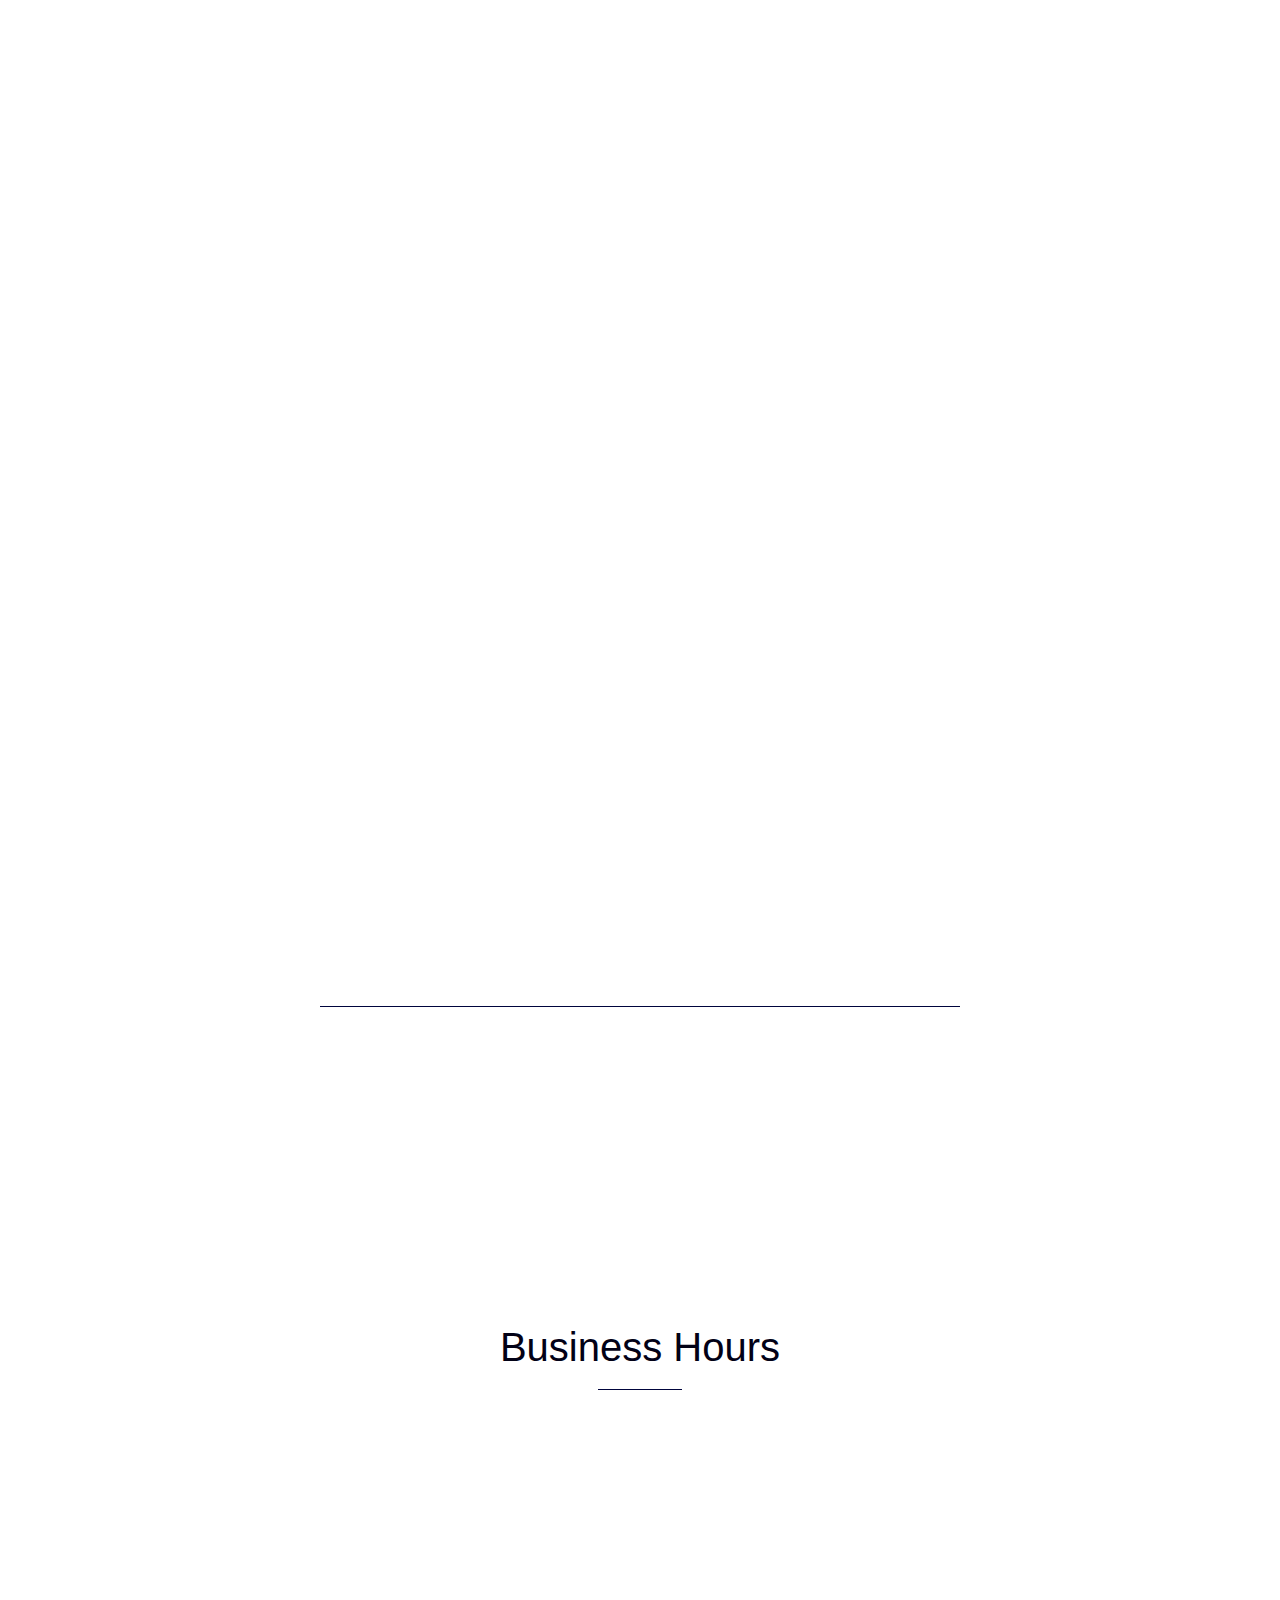
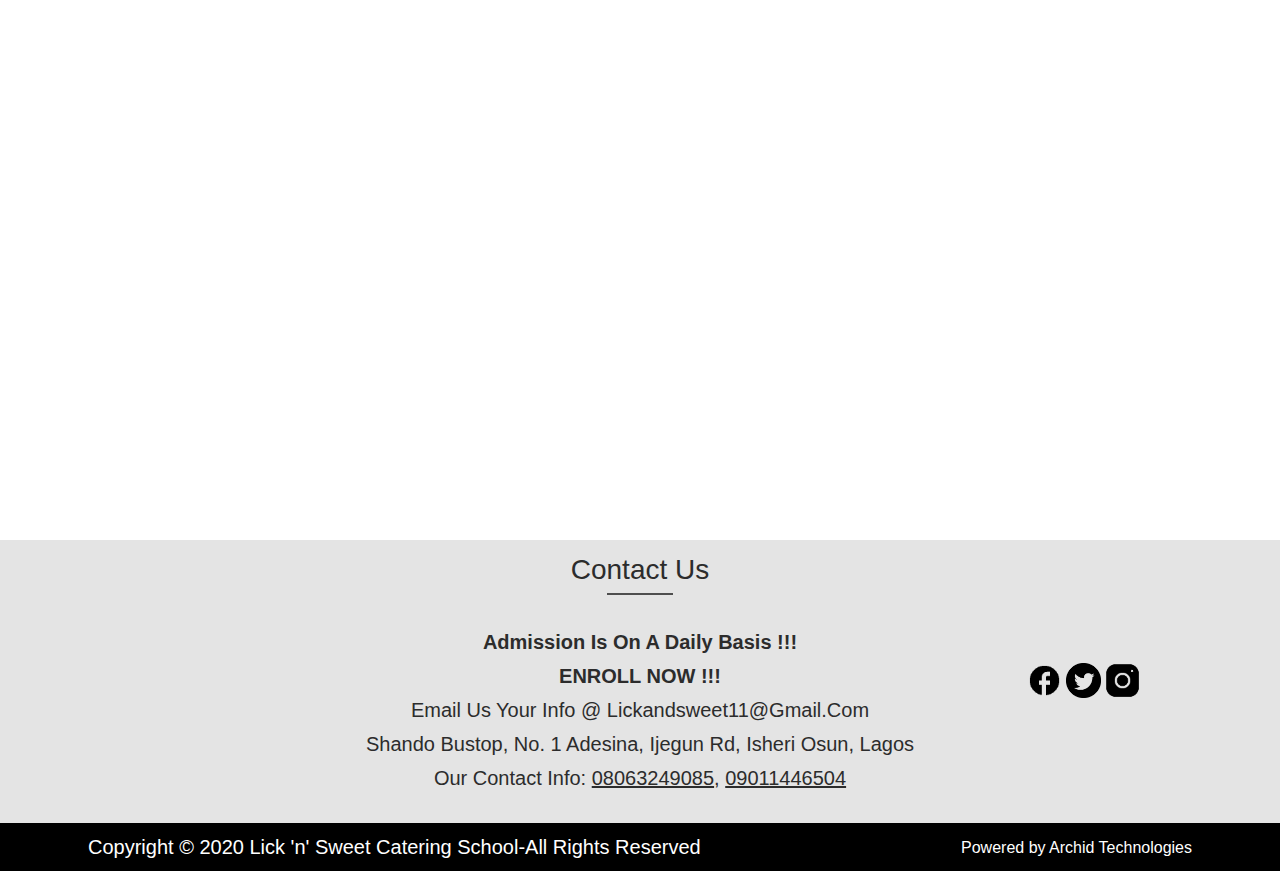
==== commit ad10d1c1: "Update index.html" ====
--- a/index.html
+++ b/index.html
@@ -9,6 +9,7 @@
     <link rel="stylesheet" href="mediaquery.css">
     <link rel="stylesheet" href="utilities.css">
     <title> Lick and sweet Catering School </title>
+    <link rel="icon" type="image/png" href="images/logo.jpg">
 </head>
 <body>
     <div class="wrapper">
@@ -39,7 +40,7 @@
                     <h3> Lick 'n' Sweet
                         <span class="text" data-wait="500" data-words='["Catering School", "Is One Of The Top Catering Schools In Lagos"]'></span>
                     </h3>
-                    <p>Lick & Sweet Catering School is located at Shando Bustop,No. 1 Adesina, Ijegun Rd, Isheri Osun, Lagos</p>
+                    <p>Lick & Sweet Catering School is located beside Conoil filling station,No. 1 Adesina, Ijegun Rd, Isheri Osun, Lagos</p>
                     <p> Admission is on a daily basis !!!</p>
                     <p> Affordable School fees with intensive training</p>
                     <p> Sure Institute <span> 👍 </span> </p>
--- a/index.css
+++ b/index.css
@@ -68,7 +68,7 @@
 
 .homepage-header{
      display: flex;
-     background: rgba(10,12,50,0.5)  url(images/homepage\ background.jpg) no-repeat center center/cover;
+     background: rgba(10,12,50,0.5)  url(images/student.jpeg) no-repeat center center/cover;
      background-blend-mode: darken;
      background-position: center;
      height: 550px;
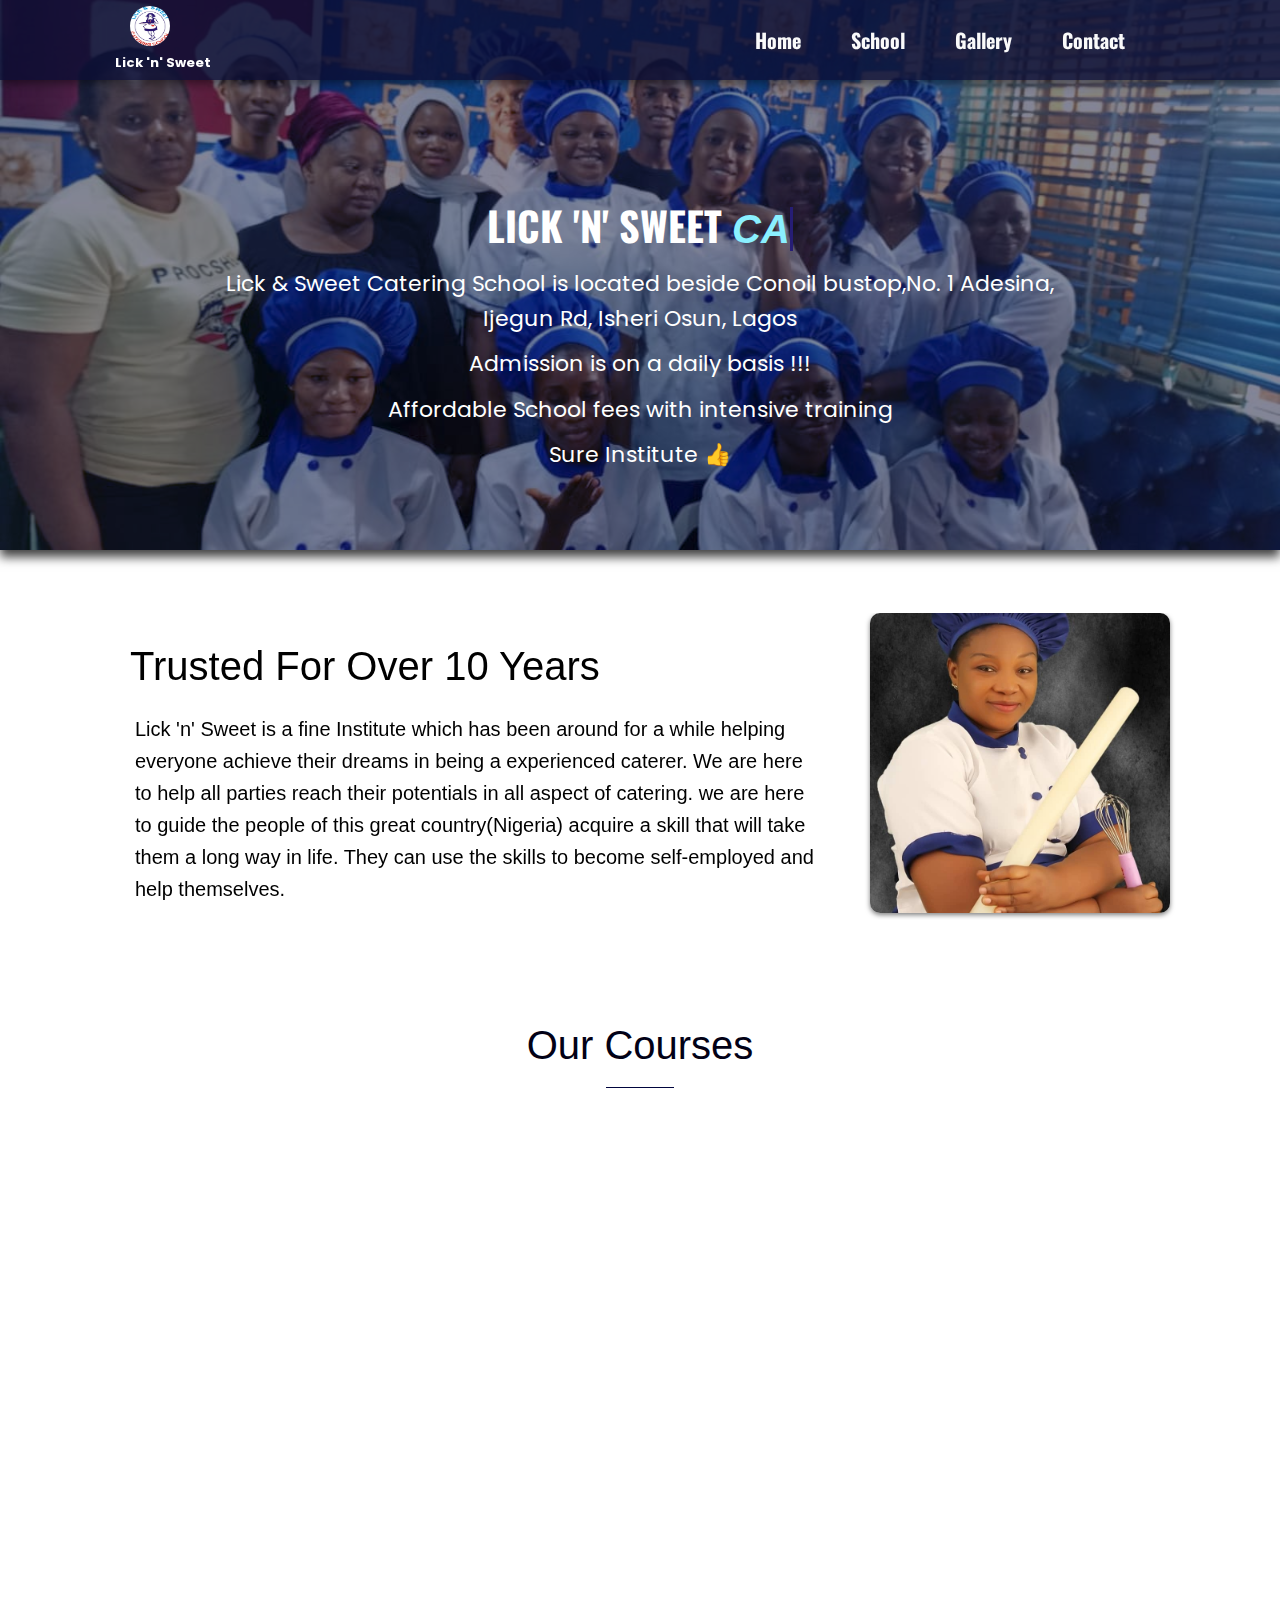
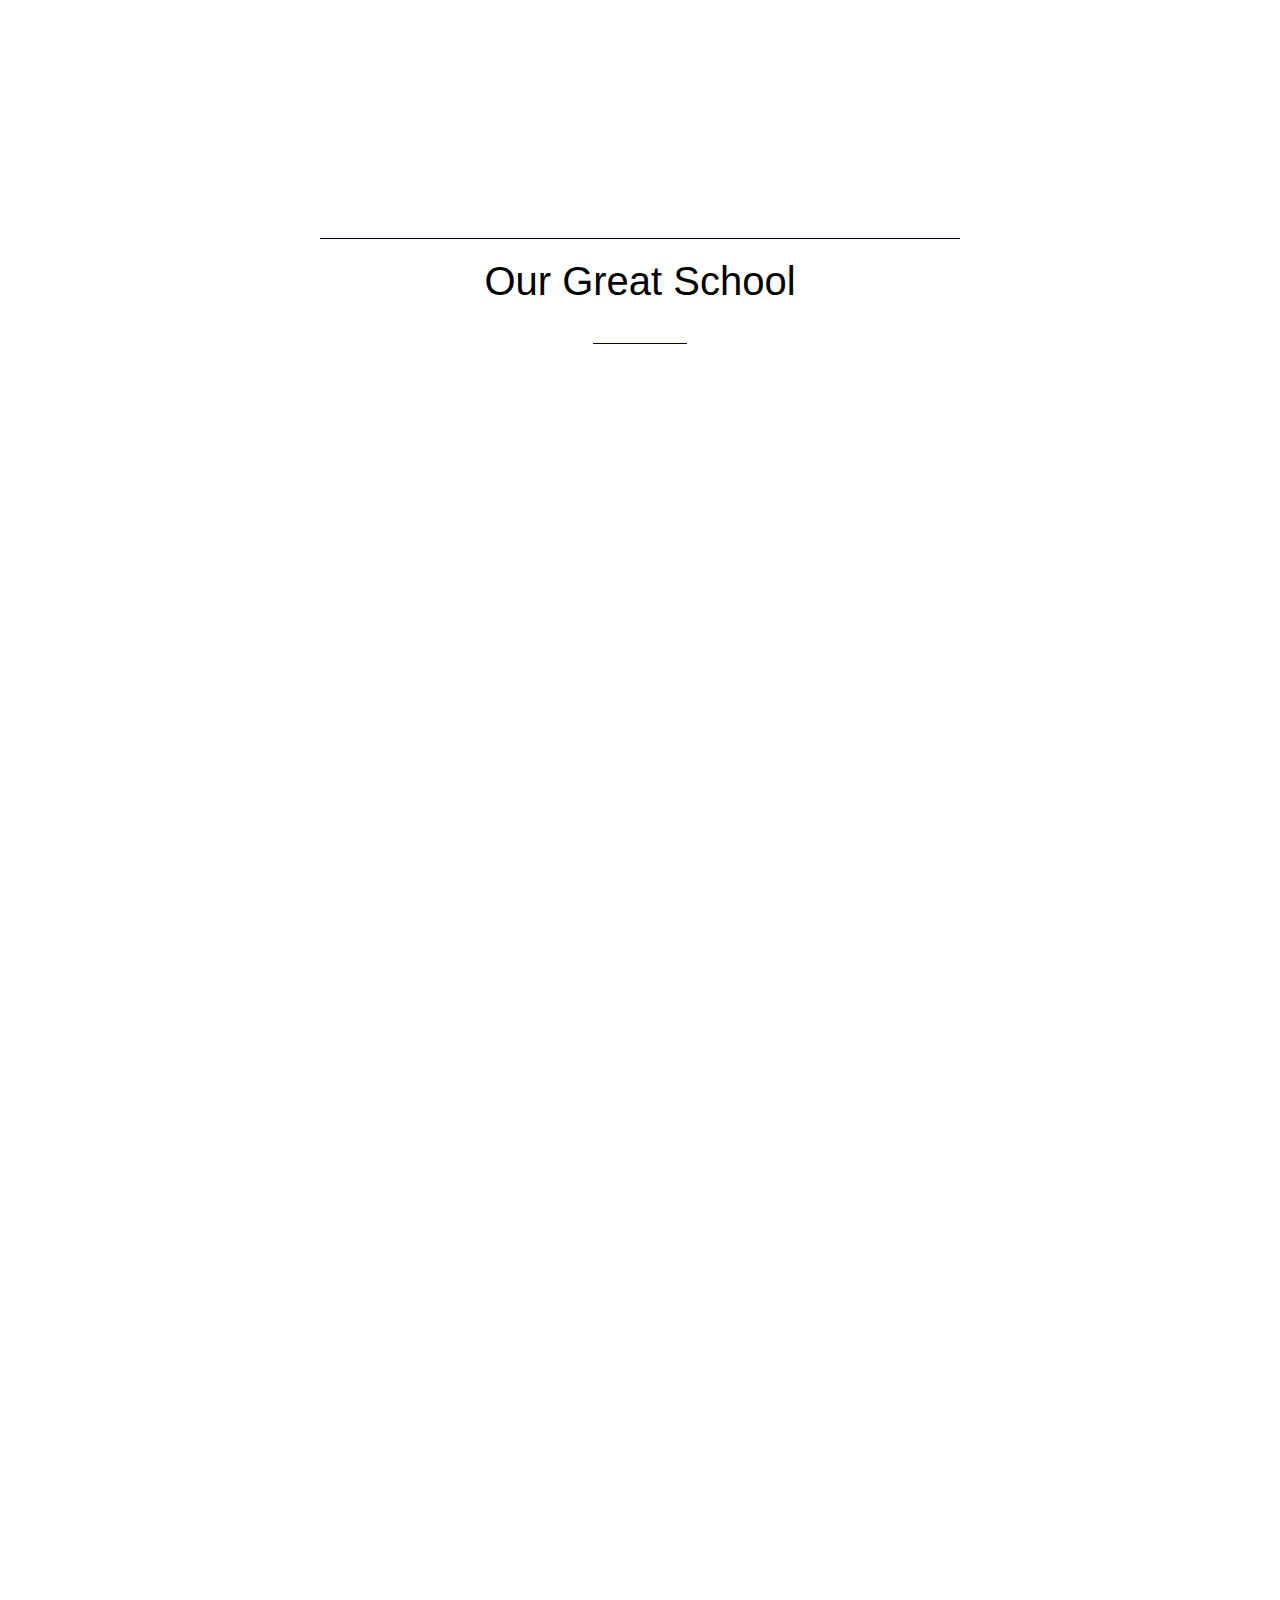
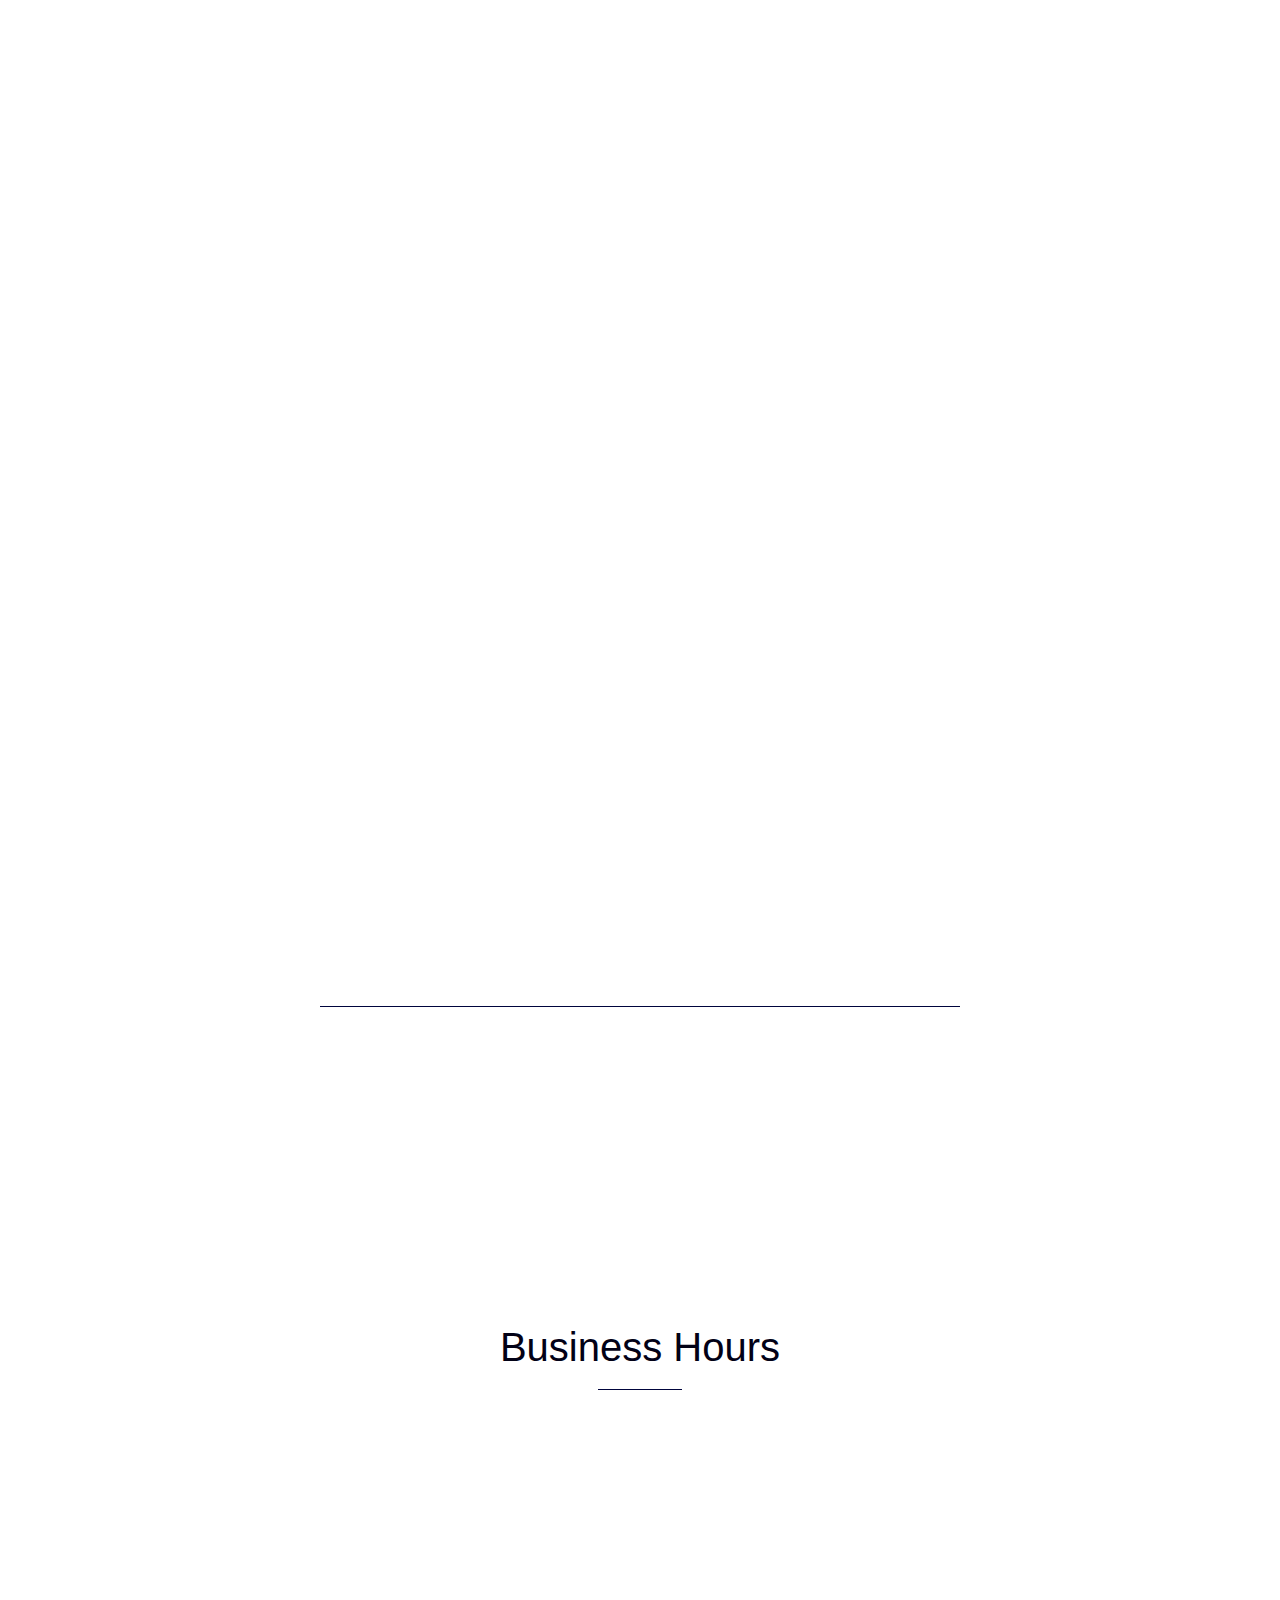
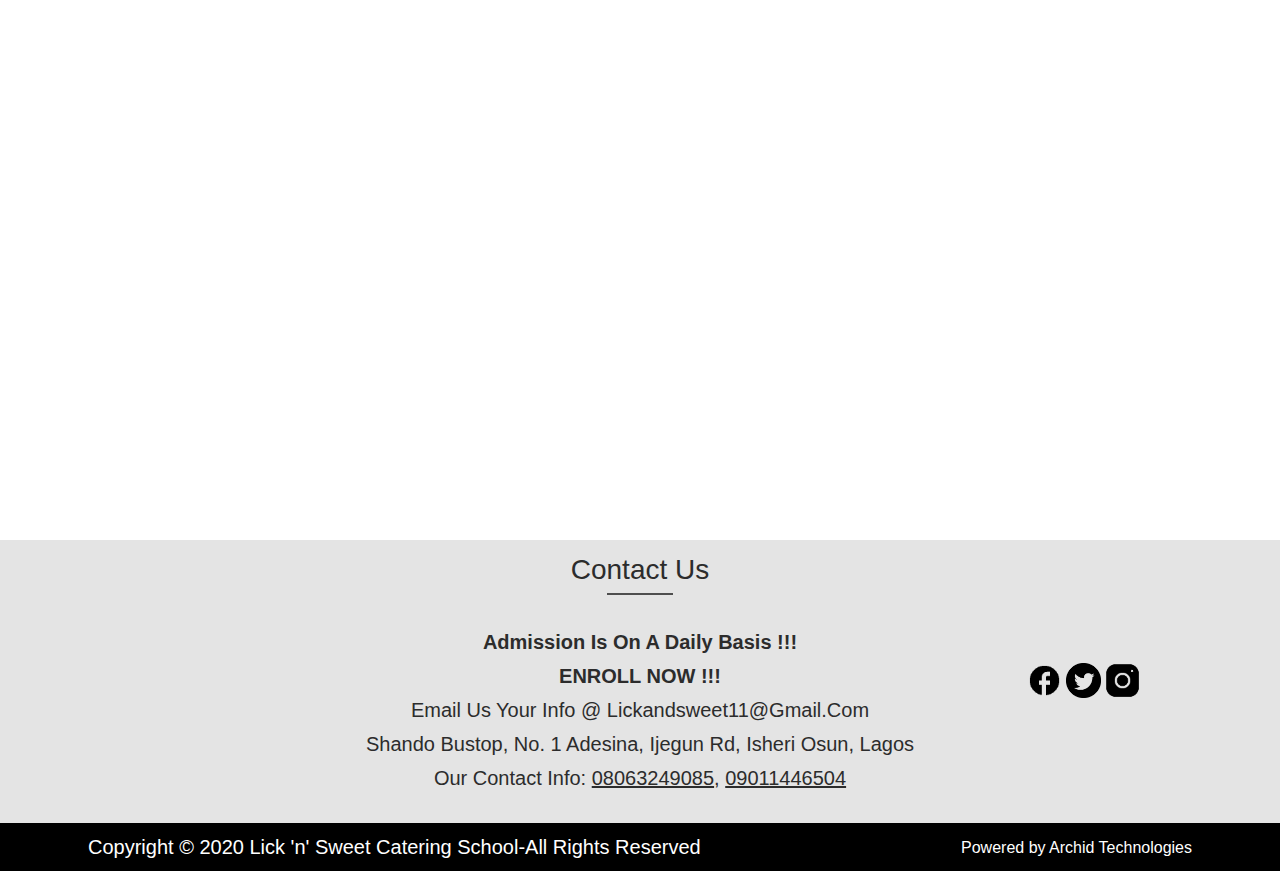
==== commit 74afd171: "Update index.html" ====
--- a/index.html
+++ b/index.html
@@ -40,7 +40,7 @@
                     <h3> Lick 'n' Sweet
                         <span class="text" data-wait="500" data-words='["Catering School", "Is One Of The Top Catering Schools In Lagos"]'></span>
                     </h3>
-                    <p>Lick & Sweet Catering School is located beside Conoil filling station,No. 1 Adesina, Ijegun Rd, Isheri Osun, Lagos</p>
+                    <p>Lick & Sweet Catering School is located beside Conoil bustop,No. 1 Adesina, Ijegun Rd, Isheri Osun, Lagos</p>
                     <p> Admission is on a daily basis !!!</p>
                     <p> Affordable School fees with intensive training</p>
                     <p> Sure Institute <span> 👍 </span> </p>
